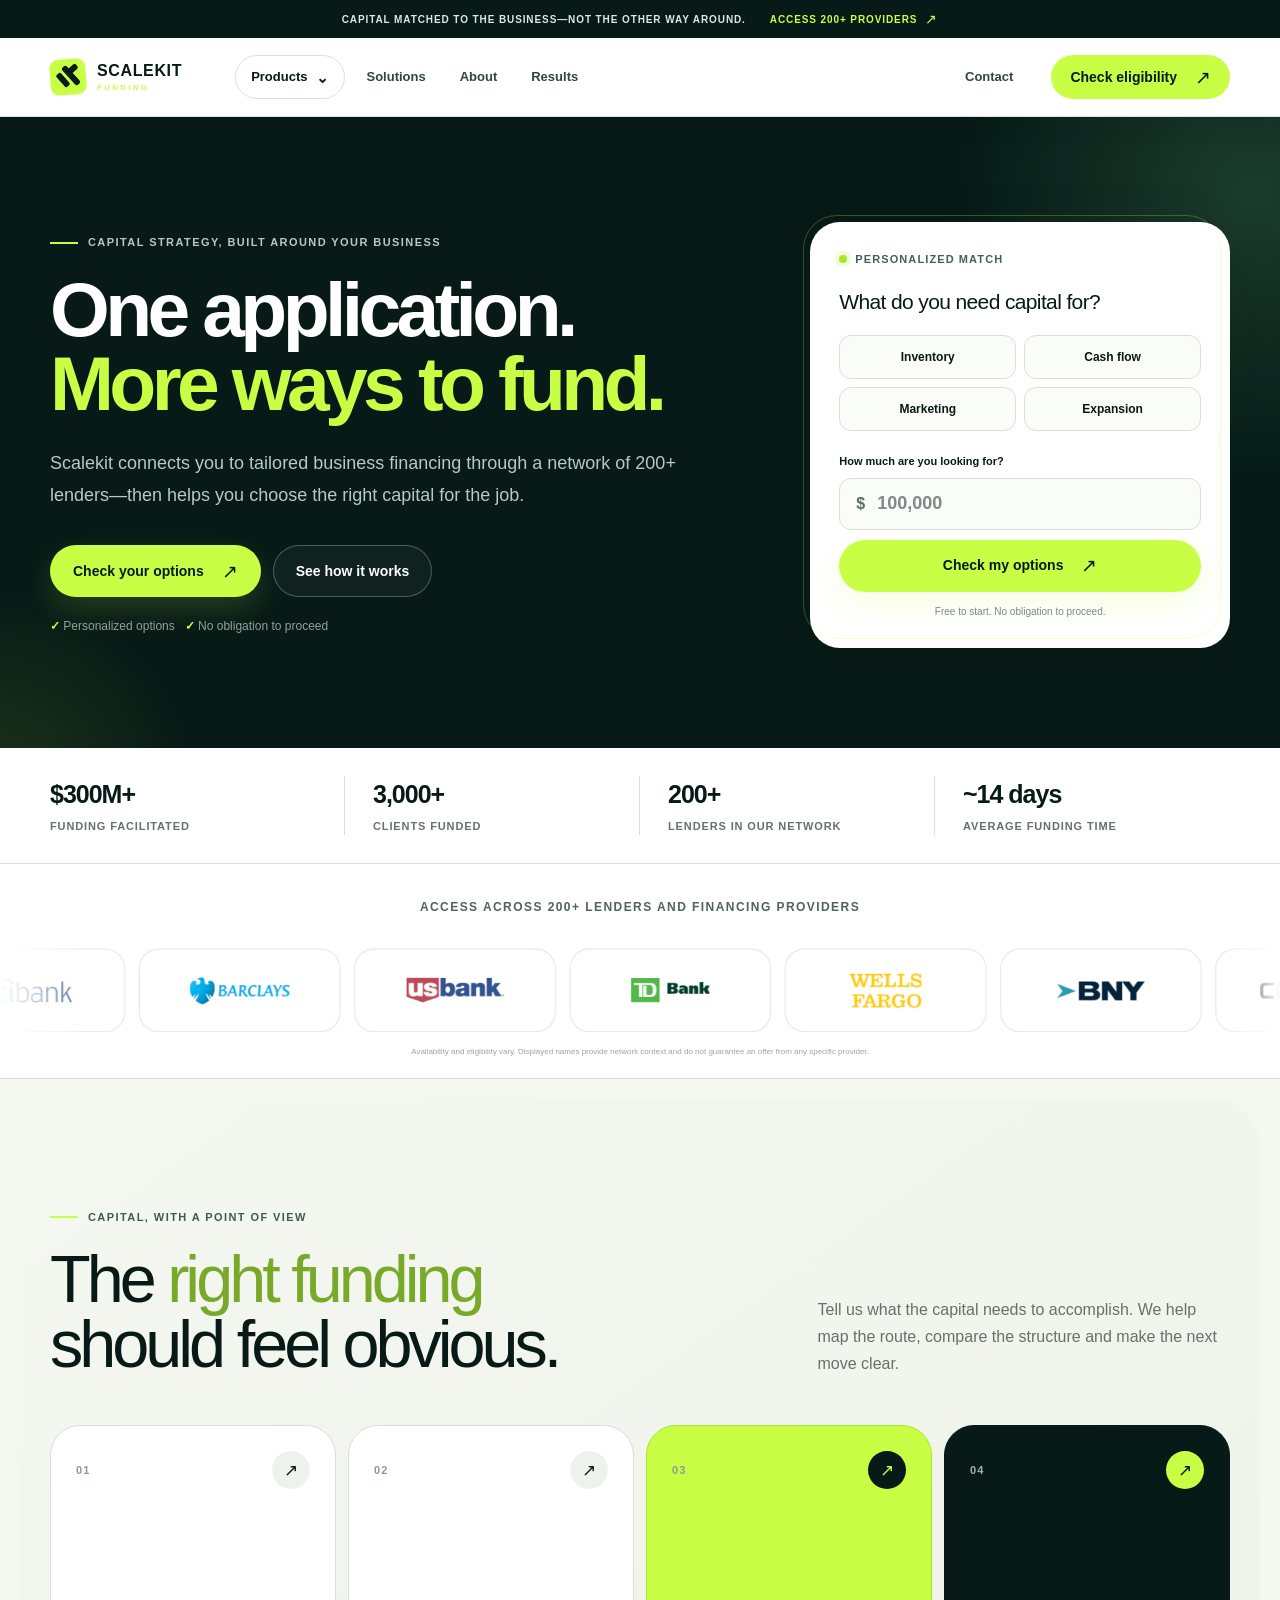
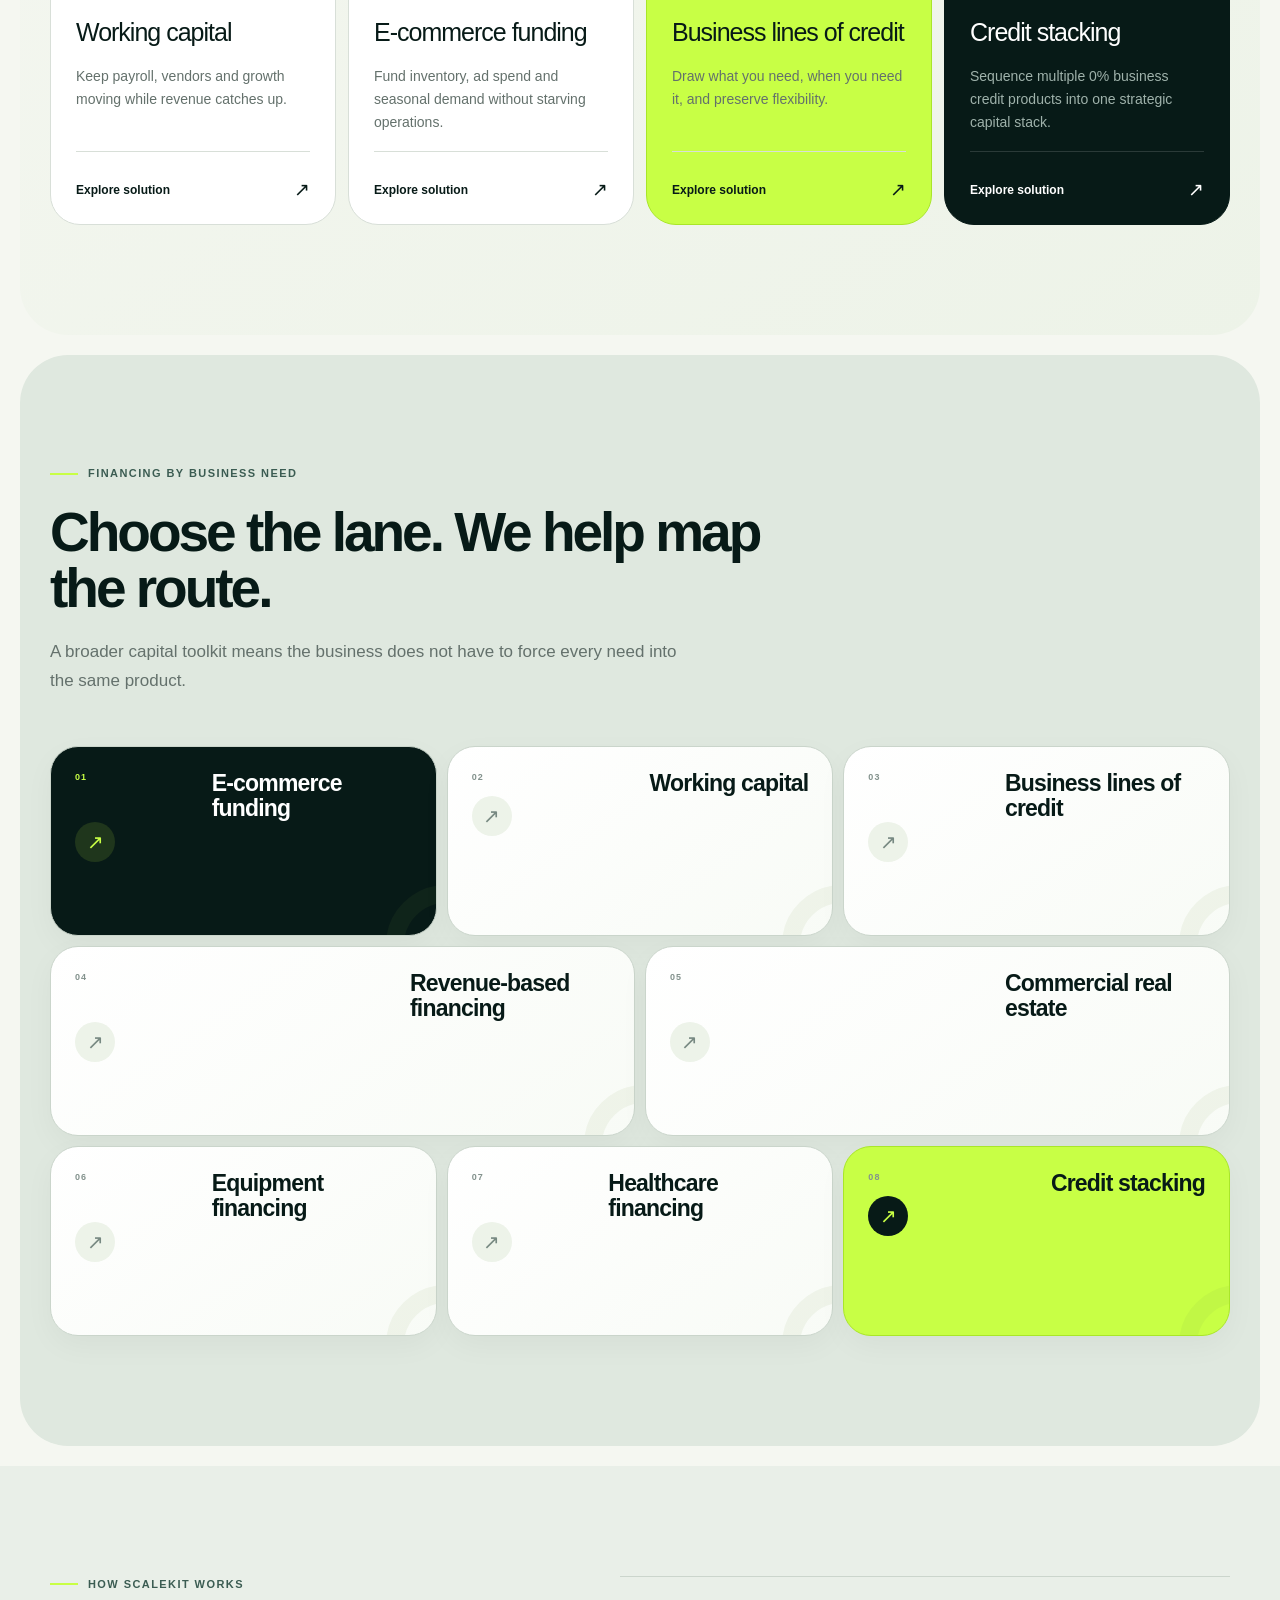
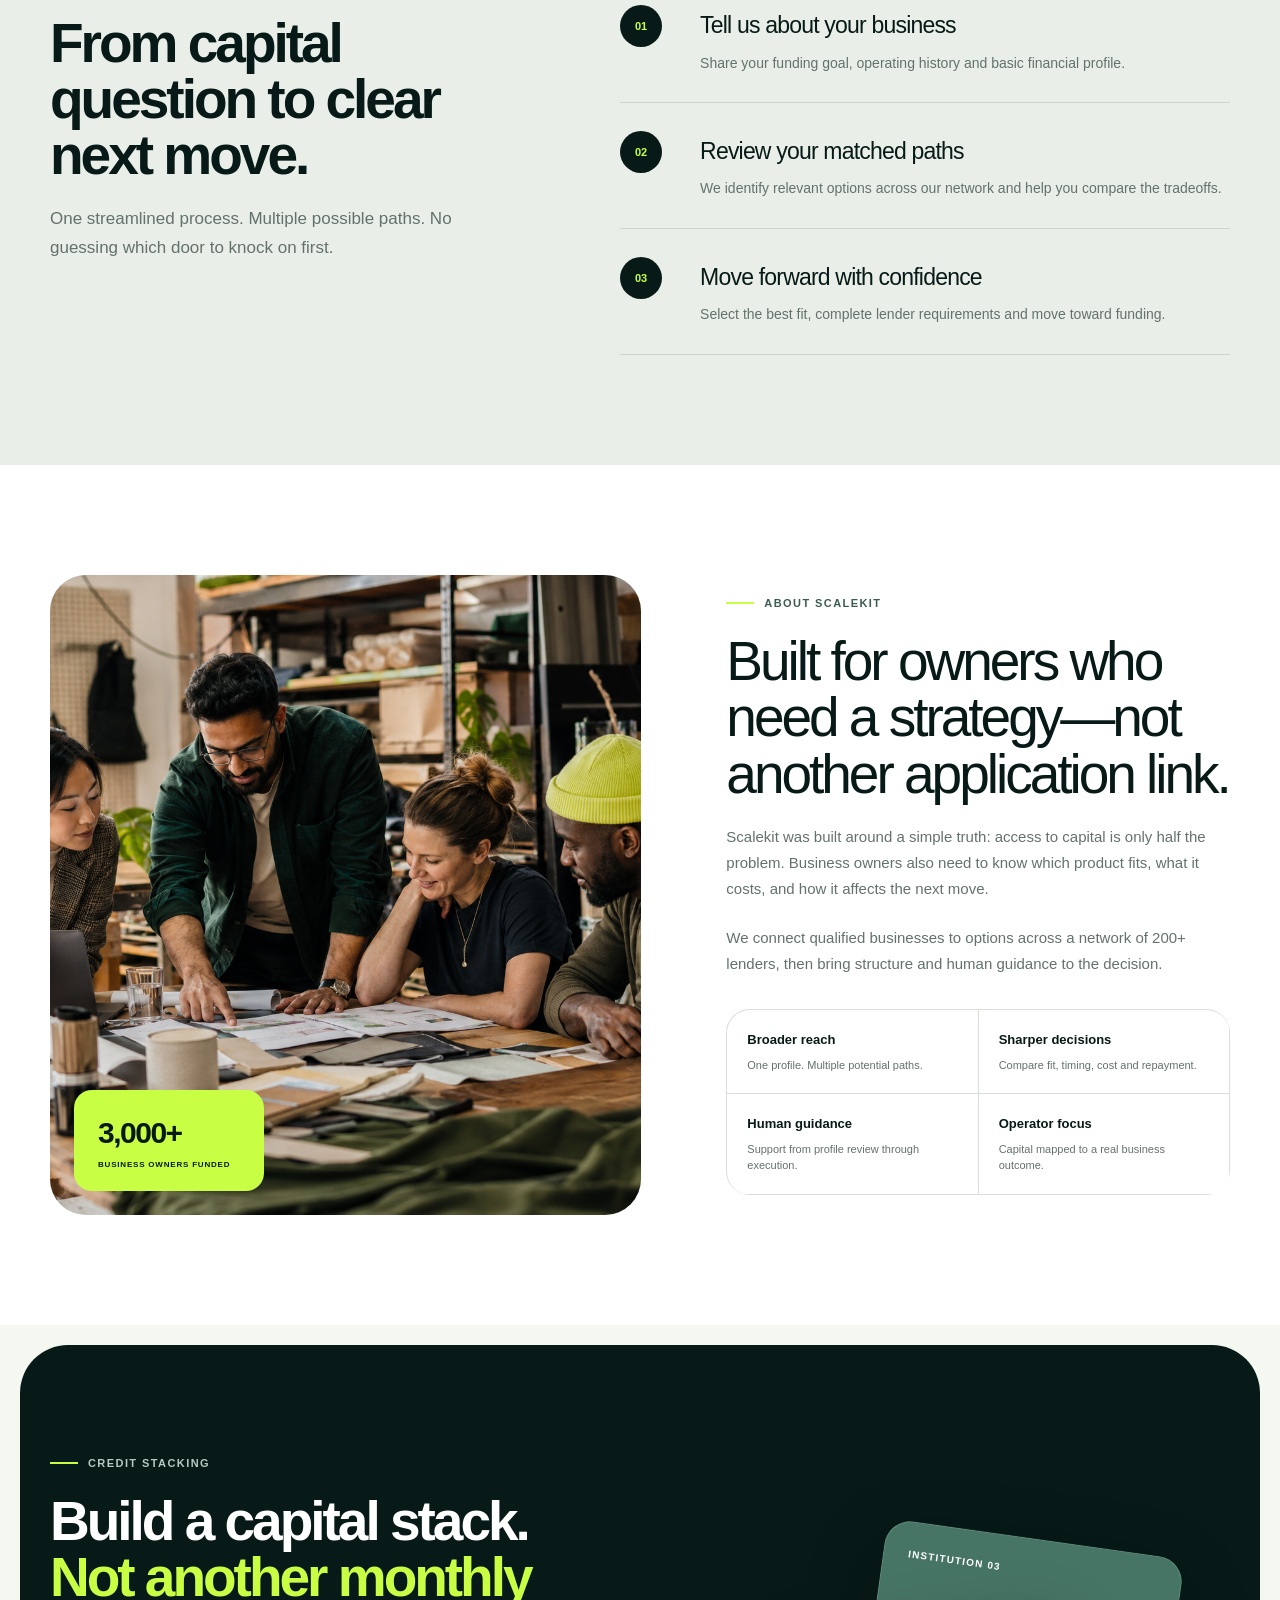
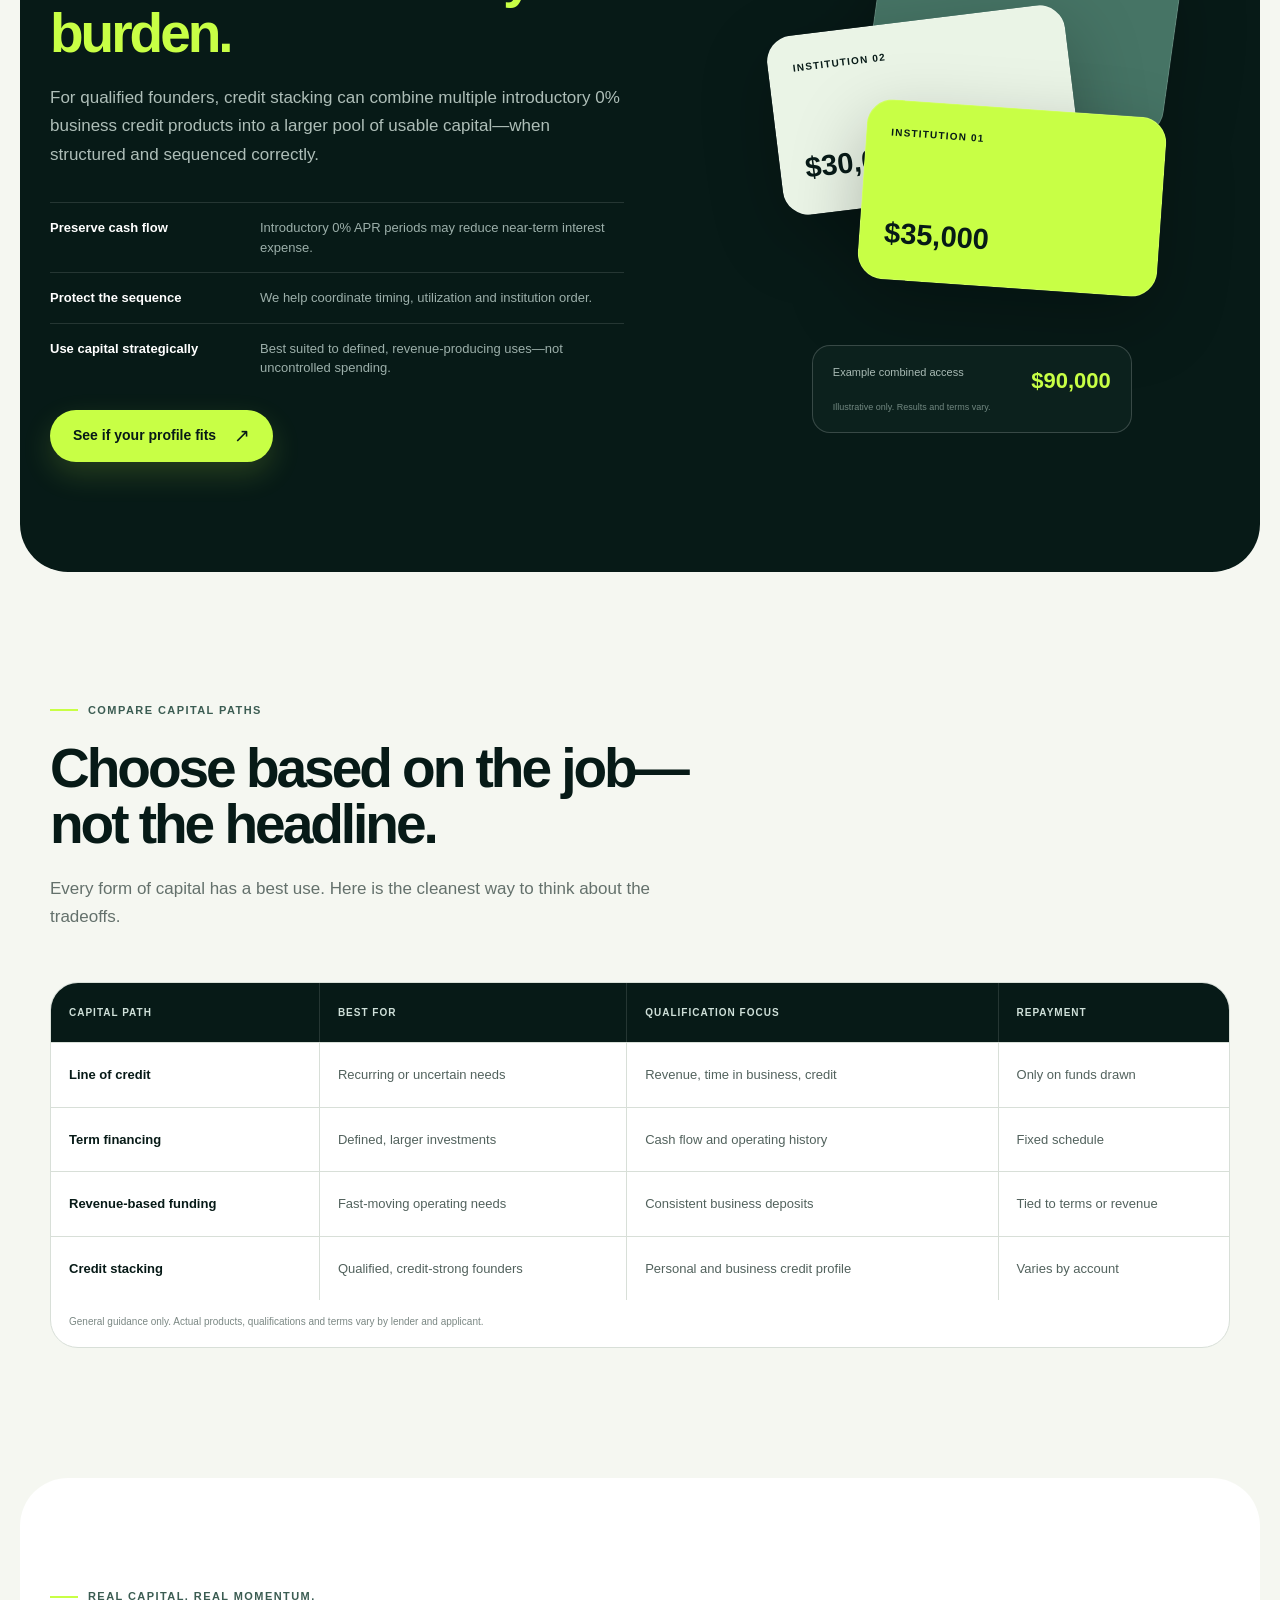
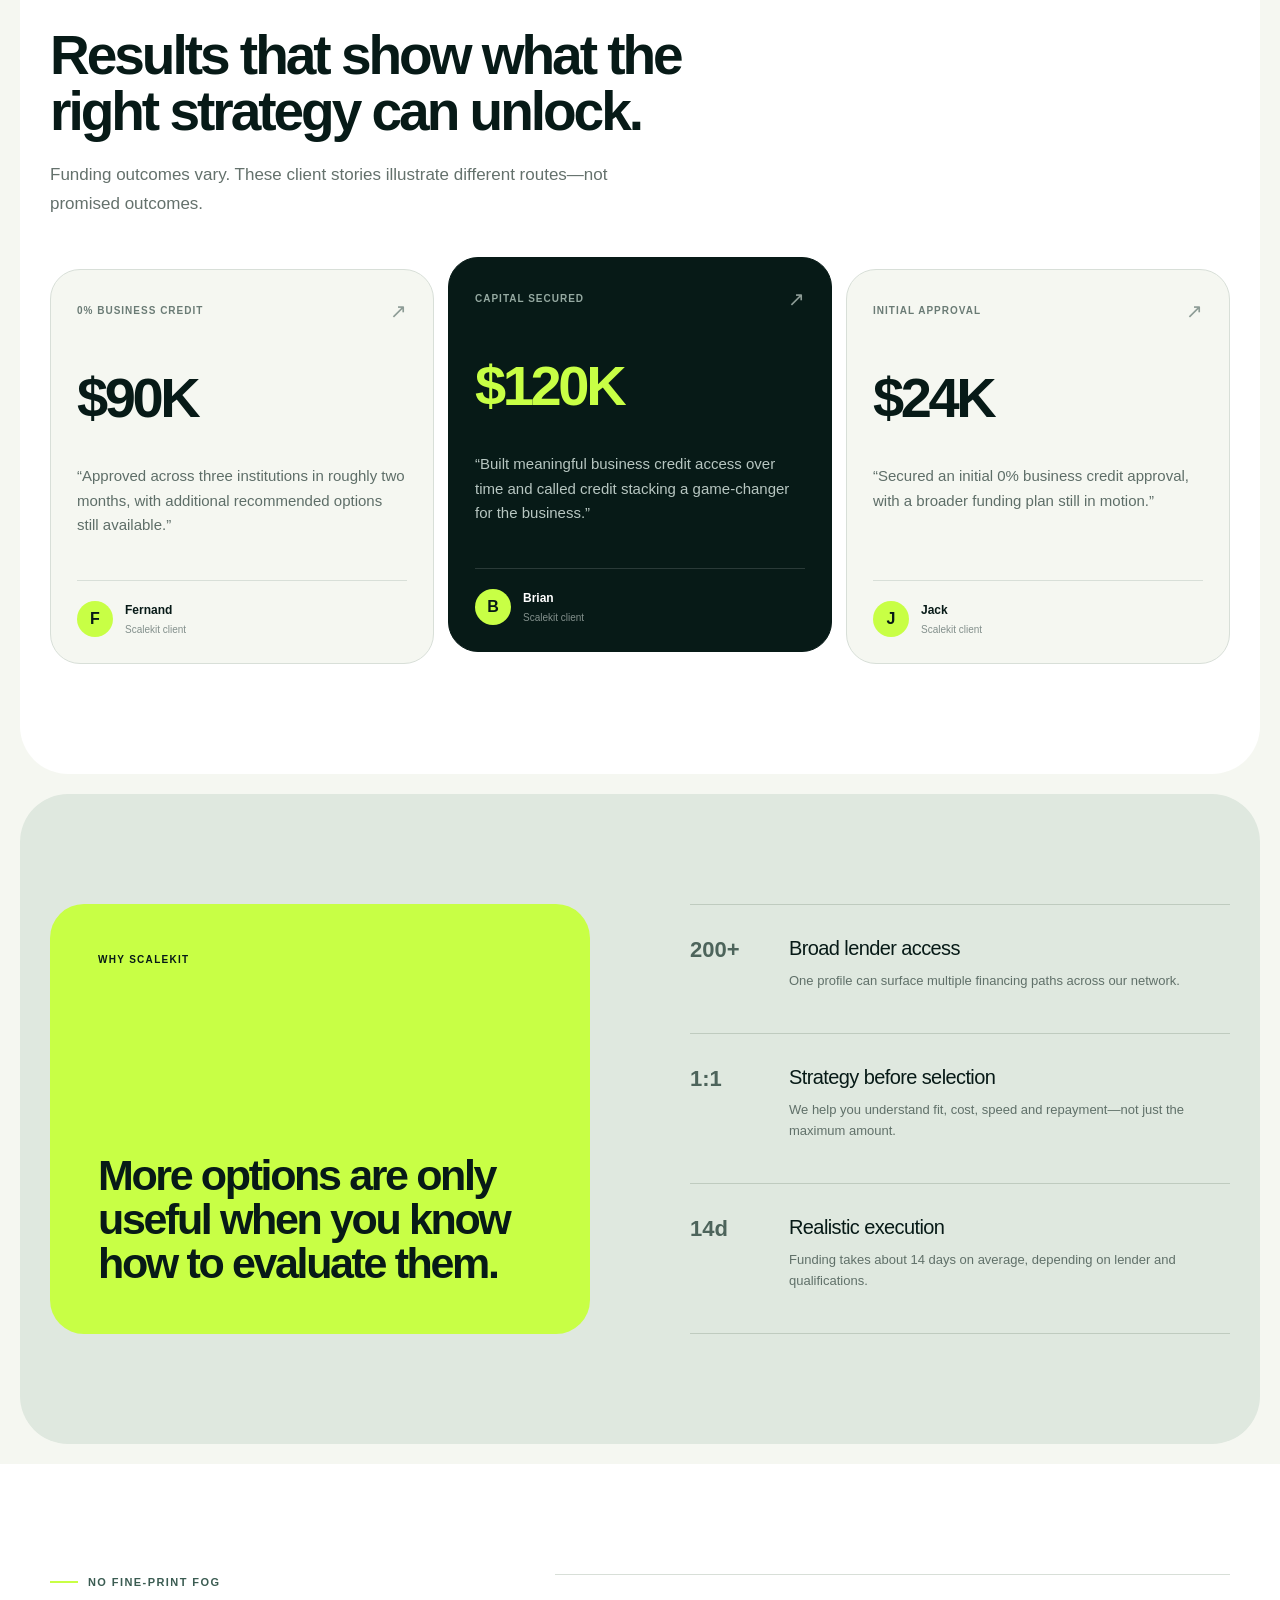
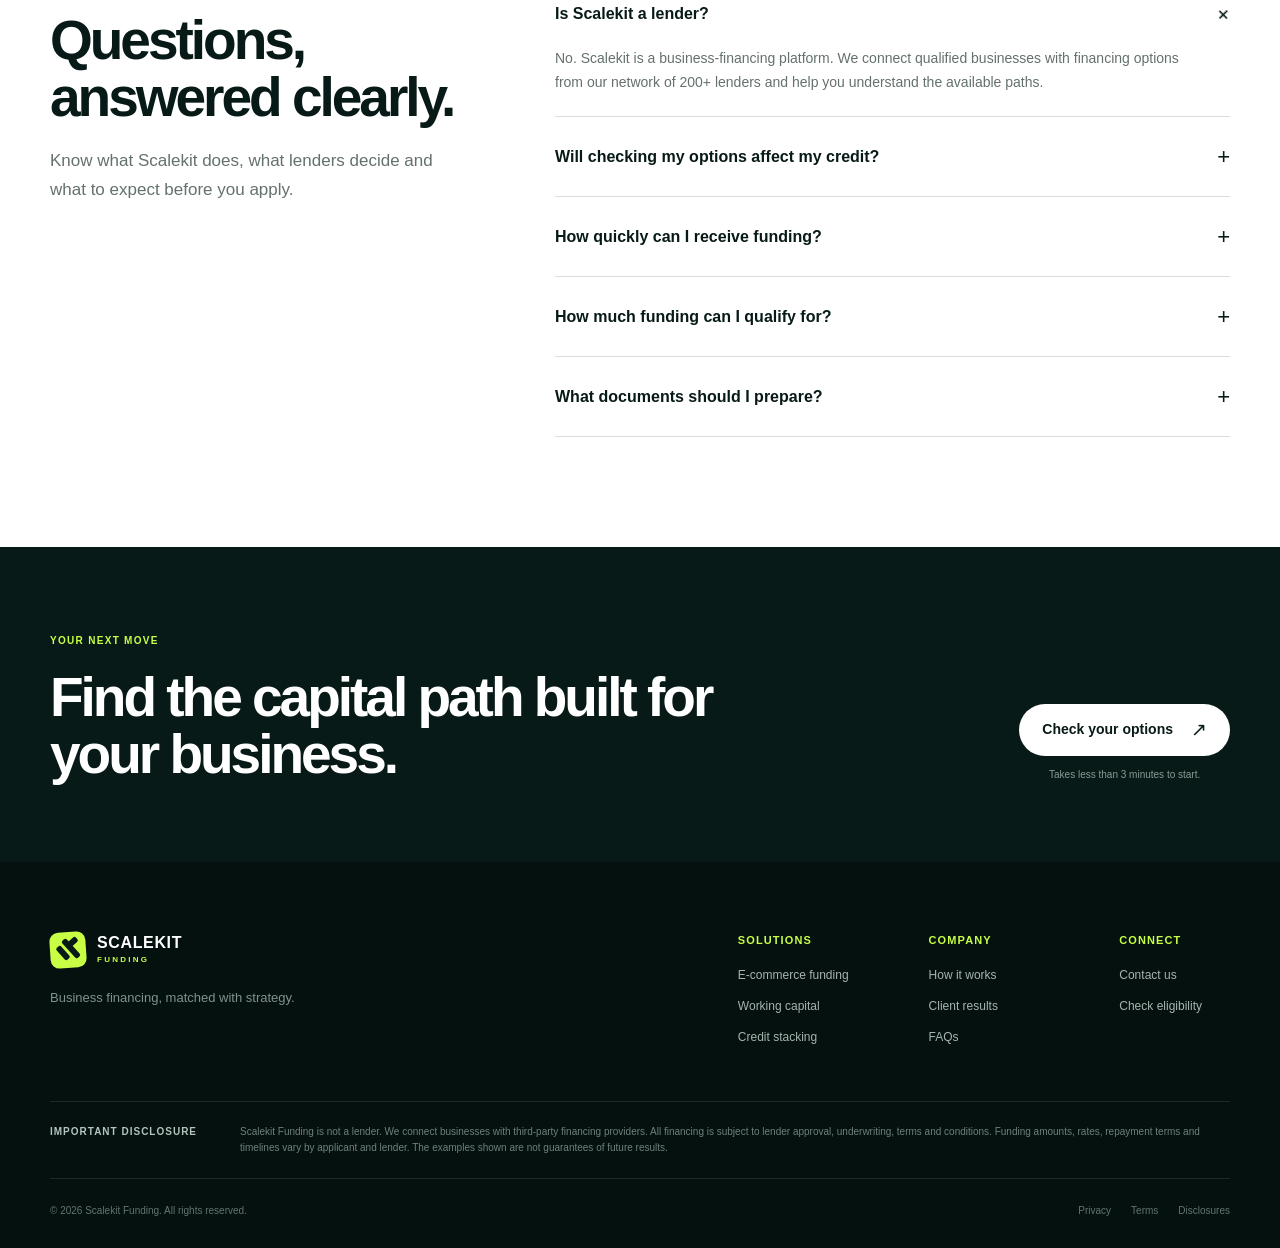
==== index.html @ b8108ee5 "changes" ====
<!DOCTYPE html><html lang="en"><head><meta charSet="utf-8"/><meta name="viewport" content="width=device-width, initial-scale=1"/><link rel="preload" href="home-lifestyle.png" as="image"/><link rel="preload" href="bank-logo-strip.png" as="image"/><link rel="stylesheet" href="assets/index-vUi-g4xI.css"/><title>Scalekit Funding</title><meta name="description" content="Business financing matched with strategy. Explore tailored capital options across Scalekit&#x27;s network of 200+ lenders."/><meta property="og:title" content="Scalekit Funding"/><meta property="og:description" content="Business financing, matched with strategy."/><meta property="og:image" content="https://scalekit-funding-redesign.scalekit-0004.chatgpt.site/og.png"/><meta name="twitter:card" content="summary_large_image"/><meta name="twitter:title" content="Scalekit Funding"/><meta name="twitter:description" content="Business financing, matched with strategy."/><meta name="twitter:image" content="https://scalekit-funding-redesign.scalekit-0004.chatgpt.site/og.png"/><link rel="shortcut icon" href="favicon.svg"/><link rel="icon" href="favicon.svg"/><!-- Static HTML export: no framework runtime required. -->
</head><body><main><div class="topbar"><span>Capital matched to the business—not the other way around.</span><a href="index.html#lender-network">Access 200+ providers <span aria-hidden="true" class="arrow-icon">↗</span></a></div><header class="site-header"><div class="shell nav-inner"><a href="index.html" class="logo" aria-label="Scalekit Funding home"><span class="logo-mark"><i></i><b></b><em></em></span><span class="logo-word">SCALEKIT<small>FUNDING</small></span></a><nav class="desktop-nav" aria-label="Primary navigation"><details class="products-menu"><summary>Products <span aria-hidden="true">⌄</span></summary><div class="mega-menu"><div class="mega-products"><div class="mega-heading"><span>Funding products</span><a href="index.html#solutions">View all solutions <span aria-hidden="true" class="arrow-icon">↗</span></a></div><div class="mega-product-grid"><a href="index.html#eligibility" class="mega-product-link"><span class="mega-product-icon">SB</span><span class="mega-product-copy"><strong>Small Business Loans</strong><small>Flexible capital for established businesses</small></span><span aria-hidden="true" class="arrow-icon">↗</span></a><a href="working-capital/index.html#working-capital-types" class="mega-product-link"><span class="mega-product-icon">SBA</span><span class="mega-product-copy"><strong>SBA Loans</strong><small>Longer-term capital for qualified businesses</small></span><span aria-hidden="true" class="arrow-icon">↗</span></a><a href="working-capital/index.html#compare" class="mega-product-link"><span class="mega-product-icon">LOC</span><span class="mega-product-copy"><strong>Lines of Credit</strong><small>Reusable access for recurring business needs</small></span><span aria-hidden="true" class="arrow-icon">↗</span></a><a href="working-capital/index.html#compare" class="mega-product-link"><span class="mega-product-icon">TL</span><span class="mega-product-copy"><strong>Term Loans</strong><small>Structured financing for defined investments</small></span><span aria-hidden="true" class="arrow-icon">↗</span></a><a href="working-capital/index.html" class="mega-product-link"><span class="mega-product-icon">WC</span><span class="mega-product-copy"><strong>Working Capital Loans</strong><small>Keep payroll, vendors and operations moving</small></span><span aria-hidden="true" class="arrow-icon">↗</span></a><a href="index.html#eligibility" class="mega-product-link"><span class="mega-product-icon">SU</span><span class="mega-product-copy"><strong>Startup Loans</strong><small>Explore capital routes for newer companies</small></span><span aria-hidden="true" class="arrow-icon">↗</span></a><a href="e-commerce-page/index.html" class="mega-product-link"><span class="mega-product-icon">EC</span><span class="mega-product-copy"><strong>E-commerce Loan</strong><small>Fund inventory, marketing and seasonal demand</small></span><span aria-hidden="true" class="arrow-icon">↗</span></a></div><div class="mega-quick-links"><a href="index.html#credit-stacking">Credit stacking</a><a href="working-capital/index.html#compare">Compare capital paths</a><a href="index.html#how-it-works">How Scalekit works</a></div></div><aside class="mega-spotlight"><div class="mega-spotlight-image"><img src="home-lifestyle.png" alt="Business owners reviewing a growth plan"/><span>$300M+ facilitated</span></div><div class="mega-spotlight-copy"><span>Scalekit capital strategy</span><h3>Start with fit, not forms.</h3><p>Tell us what the capital needs to accomplish. We help map the route across our network.</p><a href="index.html#eligibility">Check your options <span aria-hidden="true" class="arrow-icon">↗</span></a></div></aside></div></details><a href="index.html#solutions">Solutions</a><a href="index.html#about">About</a><a href="index.html#results">Results</a></nav><a class="header-contact" href="mailto:funding@scalekitfinancing.com">Contact</a><a class="button button-nav" href="index.html#eligibility">Check eligibility <span aria-hidden="true" class="arrow-icon">↗</span></a><details class="mobile-menu"><summary aria-label="Open navigation"><span></span><span></span></summary><nav><strong>Products</strong><a href="index.html#eligibility">Small Business Loans</a><a href="working-capital/index.html#working-capital-types">SBA Loans</a><a href="working-capital/index.html#compare">Lines of Credit</a><a href="working-capital/index.html#compare">Term Loans</a><a href="working-capital/index.html">Working Capital Loans</a><a href="index.html#eligibility">Startup Loans</a><a href="e-commerce-page/index.html">E-commerce Loan</a><span class="mobile-nav-divider"></span><a href="index.html#about">About</a><a href="index.html#results">Results</a><a href="index.html#credit-stacking">Credit stacking</a><a class="button button-primary" href="index.html#eligibility">Check eligibility</a></nav></details></div></header><section class="hero home-hero"><div class="ambient ambient-one"></div><div class="ambient ambient-two"></div><div class="shell hero-grid"><div class="hero-copy"><div class="eyebrow"><span></span> Capital strategy, built around your business</div><h1>One application.<br/><em>More ways to fund.</em></h1><p class="hero-lede">Scalekit connects you to tailored business financing through a network of 200+ lenders—then helps you choose the right capital for the job.</p><div class="hero-actions"><a class="button button-primary" href="#eligibility">Check your options <span aria-hidden="true" class="arrow-icon">↗</span></a><a class="button button-quiet" href="#how-it-works">See how it works</a></div><p class="micro-proof"><span class="check">✓</span> Personalized options   <span class="check">✓</span> No obligation to proceed</p></div><div class="qual-card "><div class="qual-top"><span class="status-dot"></span> Personalized match</div><h2>What do you need capital for?</h2><div class="purpose-grid"><button>Inventory</button><button>Cash flow</button><button>Marketing</button><button>Expansion</button></div><label for="amount">How much are you looking for?</label><div class="amount-input"><span>$</span><input id="amount" inputMode="numeric" placeholder="100,000" aria-label="Requested funding amount"/></div><a class="button button-primary button-full" href="mailto:funding@scalekitfinancing.com?subject=Funding%20eligibility">Check my options <span aria-hidden="true" class="arrow-icon">↗</span></a><p>Free to start. No obligation to proceed.</p></div></div></section><section class="proof-strip"><div class="shell proof-grid"><div><strong>$300M+</strong><span>Funding facilitated</span></div><div><strong>3,000+</strong><span>Clients funded</span></div><div><strong>200+</strong><span>Lenders in our network</span></div><div><strong>~14 days</strong><span>Average funding time</span></div></div></section><section class="lender-marquee" id="lender-network" aria-label="Lender network"><p>Access across 200+ lenders and financing providers</p><div class="bank-logo-viewport"><div class="bank-logo-track"><img src="bank-logo-strip.png" alt="Barclays, U.S. Bank, TD Bank, Wells Fargo, BNY, Chase and Citi"/><img src="bank-logo-strip.png" alt="" aria-hidden="true"/></div></div><small>Availability and eligibility vary. Displayed names provide network context and do not guarantee an offer from any specific provider.</small></section><section class="section funding-paths-section" id="solutions"><div class="shell"><div class="funding-paths-head"><div><div class="eyebrow"><span></span>Capital, with a point of view</div><h2>The <em>right funding</em><br/>should feel obvious.</h2></div><p>Tell us what the capital needs to accomplish. We help map the route, compare the structure and make the next move clear.</p></div><div class="solution-grid"><a href="working-capital/index.html" class="solution-card solution-card-1"><div class="solution-card-top"><div class="solution-number">01</div><i>↗</i></div><div class="solution-card-copy"><h3>Working capital</h3><p>Keep payroll, vendors and growth moving while revenue catches up.</p></div><span class="text-link">Explore solution <span aria-hidden="true" class="arrow-icon">↗</span></span></a><a href="e-commerce-page/index.html" class="solution-card solution-card-2"><div class="solution-card-top"><div class="solution-number">02</div><i>↗</i></div><div class="solution-card-copy"><h3>E-commerce funding</h3><p>Fund inventory, ad spend and seasonal demand without starving operations.</p></div><span class="text-link">Explore solution <span aria-hidden="true" class="arrow-icon">↗</span></span></a><a href="working-capital/index.html#compare" class="solution-card solution-card-3"><div class="solution-card-top"><div class="solution-number">03</div><i>↗</i></div><div class="solution-card-copy"><h3>Business lines of credit</h3><p>Draw what you need, when you need it, and preserve flexibility.</p></div><span class="text-link">Explore solution <span aria-hidden="true" class="arrow-icon">↗</span></span></a><a href="#credit-stacking" class="solution-card solution-card-4"><div class="solution-card-top"><div class="solution-number">04</div><i>↗</i></div><div class="solution-card-copy"><h3>Credit stacking</h3><p>Sequence multiple 0% business credit products into one strategic capital stack.</p></div><span class="text-link">Explore solution <span aria-hidden="true" class="arrow-icon">↗</span></span></a></div></div></section><section class="section category-section"><div class="shell"><div class="section-head"><div class="eyebrow"><span></span>Financing by business need</div><h2>Choose the lane. We help map the route.</h2><p>A broader capital toolkit means the business does not have to force every need into the same product.</p></div><div class="category-grid"><a href="e-commerce-page/index.html"><span>01</span><b>E-commerce funding</b><i>↗</i></a><a href="working-capital/index.html"><span>02</span><b>Working capital</b><i>↗</i></a><a href="working-capital/index.html#compare"><span>03</span><b>Business lines of credit</b><i>↗</i></a><a href="working-capital/index.html#compare"><span>04</span><b>Revenue-based financing</b><i>↗</i></a><a href="#eligibility"><span>05</span><b>Commercial real estate</b><i>↗</i></a><a href="#eligibility"><span>06</span><b>Equipment financing</b><i>↗</i></a><a href="#eligibility"><span>07</span><b>Healthcare financing</b><i>↗</i></a><a href="#credit-stacking"><span>08</span><b>Credit stacking</b><i>↗</i></a></div></div></section><section class="section how-section" id="how-it-works"><div class="shell split-heading"><div class="section-head"><div class="eyebrow"><span></span>How Scalekit works</div><h2>From capital question to clear next move.</h2><p>One streamlined process. Multiple possible paths. No guessing which door to knock on first.</p></div><div class="process-list"><article><span>01</span><div><h3>Tell us about your business</h3><p>Share your funding goal, operating history and basic financial profile.</p></div></article><article><span>02</span><div><h3>Review your matched paths</h3><p>We identify relevant options across our network and help you compare the tradeoffs.</p></div></article><article><span>03</span><div><h3>Move forward with confidence</h3><p>Select the best fit, complete lender requirements and move toward funding.</p></div></article></div></div></section><section class="section about-section" id="about"><div class="shell about-grid"><div class="about-photo"><img src="home-lifestyle.png" alt="Business owners reviewing a growth plan together"/><div class="about-stat"><strong>3,000+</strong><span>business owners funded</span></div></div><div class="about-copy"><div class="eyebrow"><span></span>About Scalekit</div><h2>Built for owners who need a strategy—not another application link.</h2><p>Scalekit was built around a simple truth: access to capital is only half the problem. Business owners also need to know which product fits, what it costs, and how it affects the next move.</p><p>We connect qualified businesses to options across a network of 200+ lenders, then bring structure and human guidance to the decision.</p><div class="benefit-mini-grid"><article><strong>Broader reach</strong><span>One profile. Multiple potential paths.</span></article><article><strong>Sharper decisions</strong><span>Compare fit, timing, cost and repayment.</span></article><article><strong>Human guidance</strong><span>Support from profile review through execution.</span></article><article><strong>Operator focus</strong><span>Capital mapped to a real business outcome.</span></article></div></div></div></section><section class="section stacking-section" id="credit-stacking"><div class="shell stacking-grid"><div><div class="eyebrow eyebrow-dark"><span></span> Credit stacking</div><h2>Build a capital stack.<br/><em>Not another monthly burden.</em></h2><p class="section-lede">For qualified founders, credit stacking can combine multiple introductory 0% business credit products into a larger pool of usable capital—when structured and sequenced correctly.</p><div class="stack-benefits"><div><strong>Preserve cash flow</strong><span>Introductory 0% APR periods may reduce near-term interest expense.</span></div><div><strong>Protect the sequence</strong><span>We help coordinate timing, utilization and institution order.</span></div><div><strong>Use capital strategically</strong><span>Best suited to defined, revenue-producing uses—not uncontrolled spending.</span></div></div><a class="button button-primary" href="#eligibility">See if your profile fits <span aria-hidden="true" class="arrow-icon">↗</span></a></div><div class="stack-visual" aria-label="Example capital stack"><div class="stack-card stack-card-3"><span>Institution 03</span><strong>$25,000</strong></div><div class="stack-card stack-card-2"><span>Institution 02</span><strong>$30,000</strong></div><div class="stack-card stack-card-1"><span>Institution 01</span><strong>$35,000</strong></div><div class="stack-total"><span>Example combined access</span><strong>$90,000</strong><small>Illustrative only. Results and terms vary.</small></div></div></div></section><section class="section section-light" id="compare"><div class="shell"><div class="section-head"><div class="eyebrow"><span></span>Compare capital paths</div><h2>Choose based on the job—not the headline.</h2><p>Every form of capital has a best use. Here is the cleanest way to think about the tradeoffs.</p></div><div class="comparison-wrap" id="compare"><div class="comparison-table"><div class="comparison-row comparison-header"><div>Capital path</div><div>Best for</div><div>Qualification focus</div><div>Repayment</div></div><div class="comparison-row"><div><strong>Line of credit</strong></div><div>Recurring or uncertain needs</div><div>Revenue, time in business, credit</div><div>Only on funds drawn</div></div><div class="comparison-row"><div><strong>Term financing</strong></div><div>Defined, larger investments</div><div>Cash flow and operating history</div><div>Fixed schedule</div></div><div class="comparison-row"><div><strong>Revenue-based funding</strong></div><div>Fast-moving operating needs</div><div>Consistent business deposits</div><div>Tied to terms or revenue</div></div><div class="comparison-row"><div><strong>Credit stacking</strong></div><div>Qualified, credit-strong founders</div><div>Personal and business credit profile</div><div>Varies by account</div></div></div><p class="table-note">General guidance only. Actual products, qualifications and terms vary by lender and applicant.</p></div></div></section><section class="section results-section" id="results"><div class="shell"><div class="section-head"><div class="eyebrow"><span></span>Real capital. Real momentum.</div><h2>Results that show what the right strategy can unlock.</h2><p>Funding outcomes vary. These client stories illustrate different routes—not promised outcomes.</p></div><div class="results-grid"><article class="result-card "><div class="result-top"><span>0% business credit</span><i>↗</i></div><strong class="result-amount">$90K</strong><blockquote>“<!-- -->Approved across three institutions in roughly two months, with additional recommended options still available.<!-- -->”</blockquote><div class="result-person"><span>F</span><div><strong>Fernand</strong><small>Scalekit client</small></div></div></article><article class="result-card result-featured"><div class="result-top"><span>Capital secured</span><i>↗</i></div><strong class="result-amount">$120K</strong><blockquote>“<!-- -->Built meaningful business credit access over time and called credit stacking a game-changer for the business.<!-- -->”</blockquote><div class="result-person"><span>B</span><div><strong>Brian</strong><small>Scalekit client</small></div></div></article><article class="result-card "><div class="result-top"><span>Initial approval</span><i>↗</i></div><strong class="result-amount">$24K</strong><blockquote>“<!-- -->Secured an initial 0% business credit approval, with a broader funding plan still in motion.<!-- -->”</blockquote><div class="result-person"><span>J</span><div><strong>Jack</strong><small>Scalekit client</small></div></div></article></div></div></section><section class="section clarity-section"><div class="shell clarity-grid"><div class="clarity-panel"><span class="kicker">Why Scalekit</span><h2>More options are only useful when you know how to evaluate them.</h2></div><div class="clarity-points"><article><span>200+</span><div><h3>Broad lender access</h3><p>One profile can surface multiple financing paths across our network.</p></div></article><article><span>1:1</span><div><h3>Strategy before selection</h3><p>We help you understand fit, cost, speed and repayment—not just the maximum amount.</p></div></article><article><span>14d</span><div><h3>Realistic execution</h3><p>Funding takes about 14 days on average, depending on lender and qualifications.</p></div></article></div></div></section><section class="section faq-section" id="faq"><div class="shell faq-grid"><div class="section-head"><div class="eyebrow"><span></span>No fine-print fog</div><h2>Questions, answered clearly.</h2><p>Know what Scalekit does, what lenders decide and what to expect before you apply.</p></div><div class="faqs"><details open=""><summary>Is Scalekit a lender?<span>+</span></summary><p>No. Scalekit is a business-financing platform. We connect qualified businesses with financing options from our network of 200+ lenders and help you understand the available paths.</p></details><details><summary>Will checking my options affect my credit?<span>+</span></summary><p>The initial eligibility review is designed to identify possible options. Some lender processes may include a hard credit inquiry before final approval. You will be informed before that occurs.</p></details><details><summary>How quickly can I receive funding?<span>+</span></summary><p>Funding takes approximately 14 days on average. The actual timeline depends on the financing product, lender, documentation and applicant qualifications.</p></details><details><summary>How much funding can I qualify for?<span>+</span></summary><p>Available amounts vary based on business revenue, time in business, credit profile, cash flow, industry and the specific financing product.</p></details><details><summary>What documents should I prepare?<span>+</span></summary><p>Most applicants should be ready with recent business bank statements, identification, entity documents and basic revenue information. Additional documents may be required by the lender.</p></details></div></div></section><section class="final-cta" id="eligibility"><div class="shell final-cta-inner"><div><span class="kicker kicker-lime">Your next move</span><h2>Find the capital path built for your business.</h2></div><div class="final-action"><a class="button button-light" href="mailto:funding@scalekitfinancing.com?subject=Check%20my%20funding%20options">Check your options <span aria-hidden="true" class="arrow-icon">↗</span></a><small>Takes less than 3 minutes to start.</small></div></div></section><footer class="footer"><div class="shell"><div class="footer-top"><div><a href="index.html" class="logo" aria-label="Scalekit Funding home"><span class="logo-mark"><i></i><b></b><em></em></span><span class="logo-word">SCALEKIT<small>FUNDING</small></span></a><p>Business financing, matched with strategy.</p></div><div class="footer-links"><div><strong>Solutions</strong><a href="e-commerce-page/index.html">E-commerce funding</a><a href="working-capital/index.html">Working capital</a><a href="index.html#credit-stacking">Credit stacking</a></div><div><strong>Company</strong><a href="index.html#how-it-works">How it works</a><a href="index.html#results">Client results</a><a href="index.html#faq">FAQs</a></div><div><strong>Connect</strong><a href="mailto:funding@scalekitfinancing.com">Contact us</a><a href="index.html#eligibility">Check eligibility</a></div></div></div><div class="disclosure"><strong>Important disclosure</strong><p>Scalekit Funding is not a lender. We connect businesses with third-party financing providers. All financing is subject to lender approval, underwriting, terms and conditions. Funding amounts, rates, repayment terms and timelines vary by applicant and lender. The examples shown are not guarantees of future results.</p></div><div class="footer-bottom"><span>© 2026 Scalekit Funding. All rights reserved.</span><div><a href="#">Privacy</a><a href="#">Terms</a><a href="#">Disclosures</a></div></div></div></footer></main></body></html>
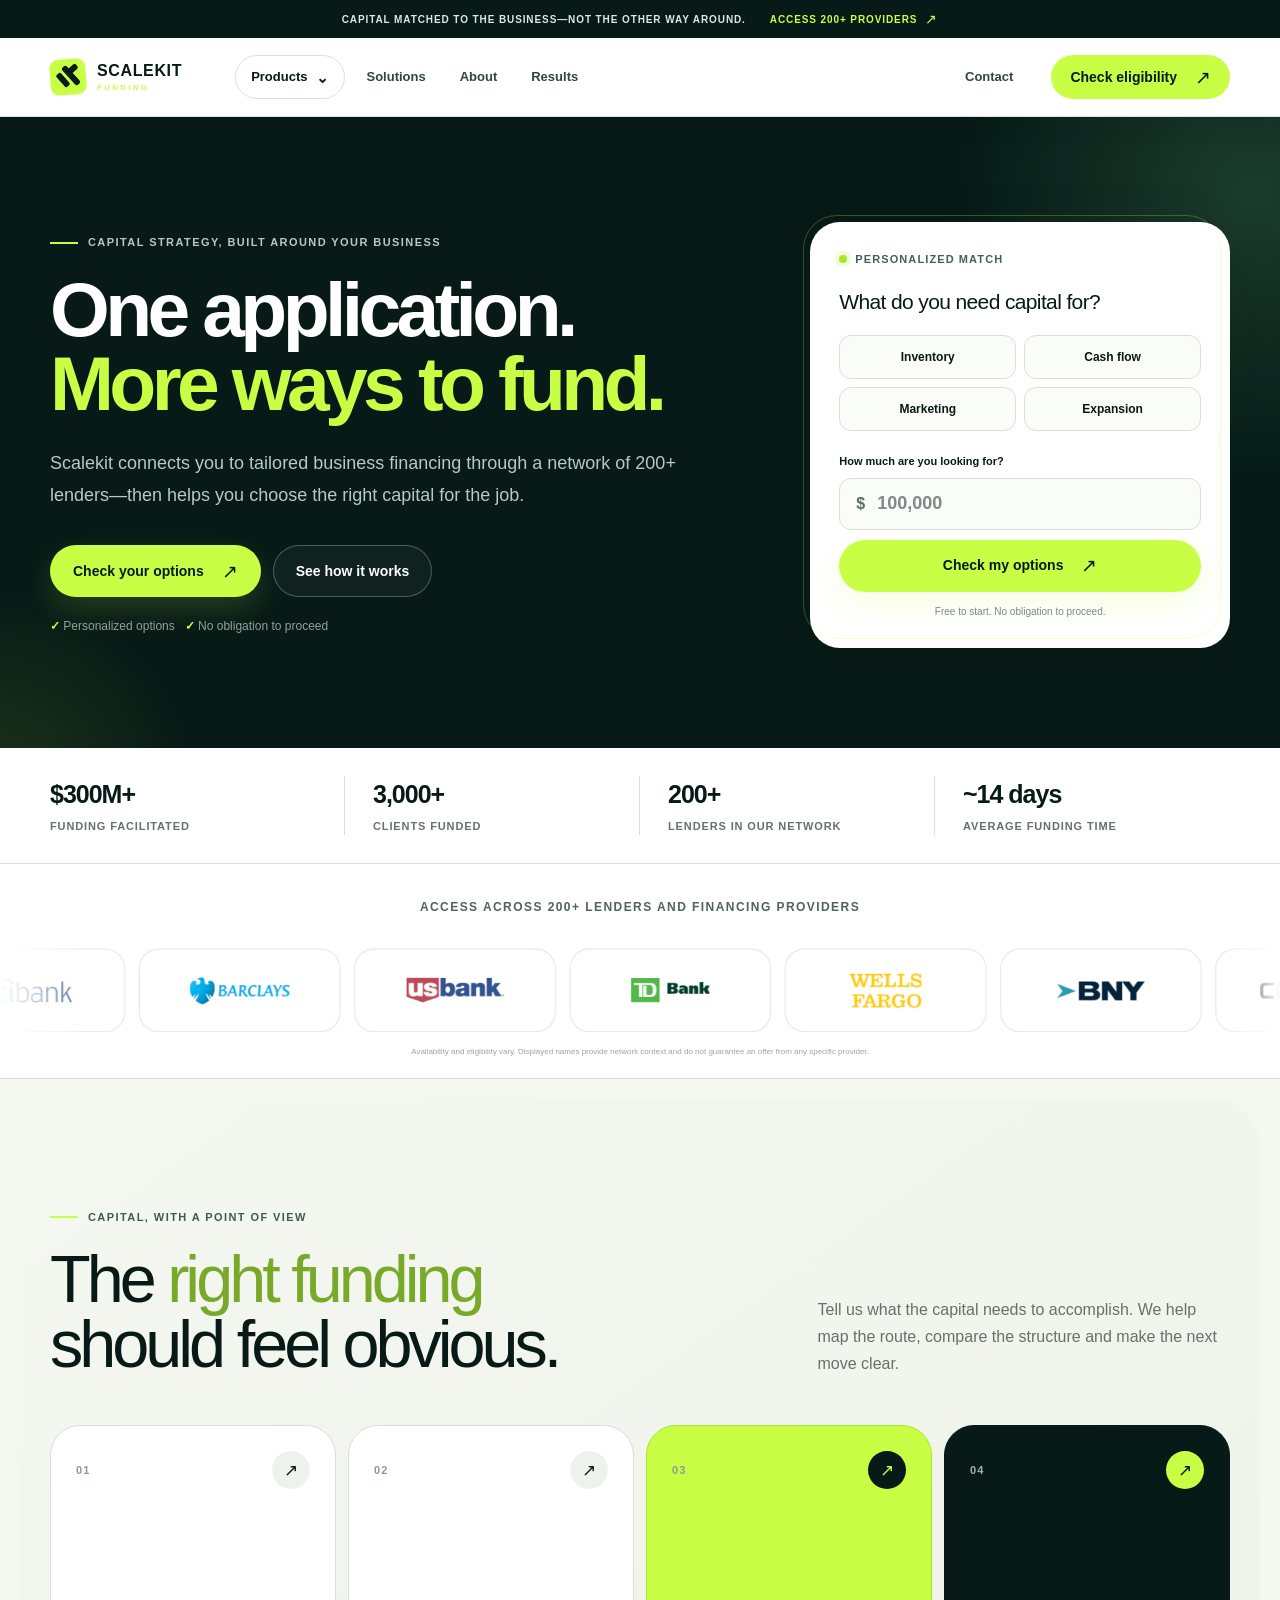
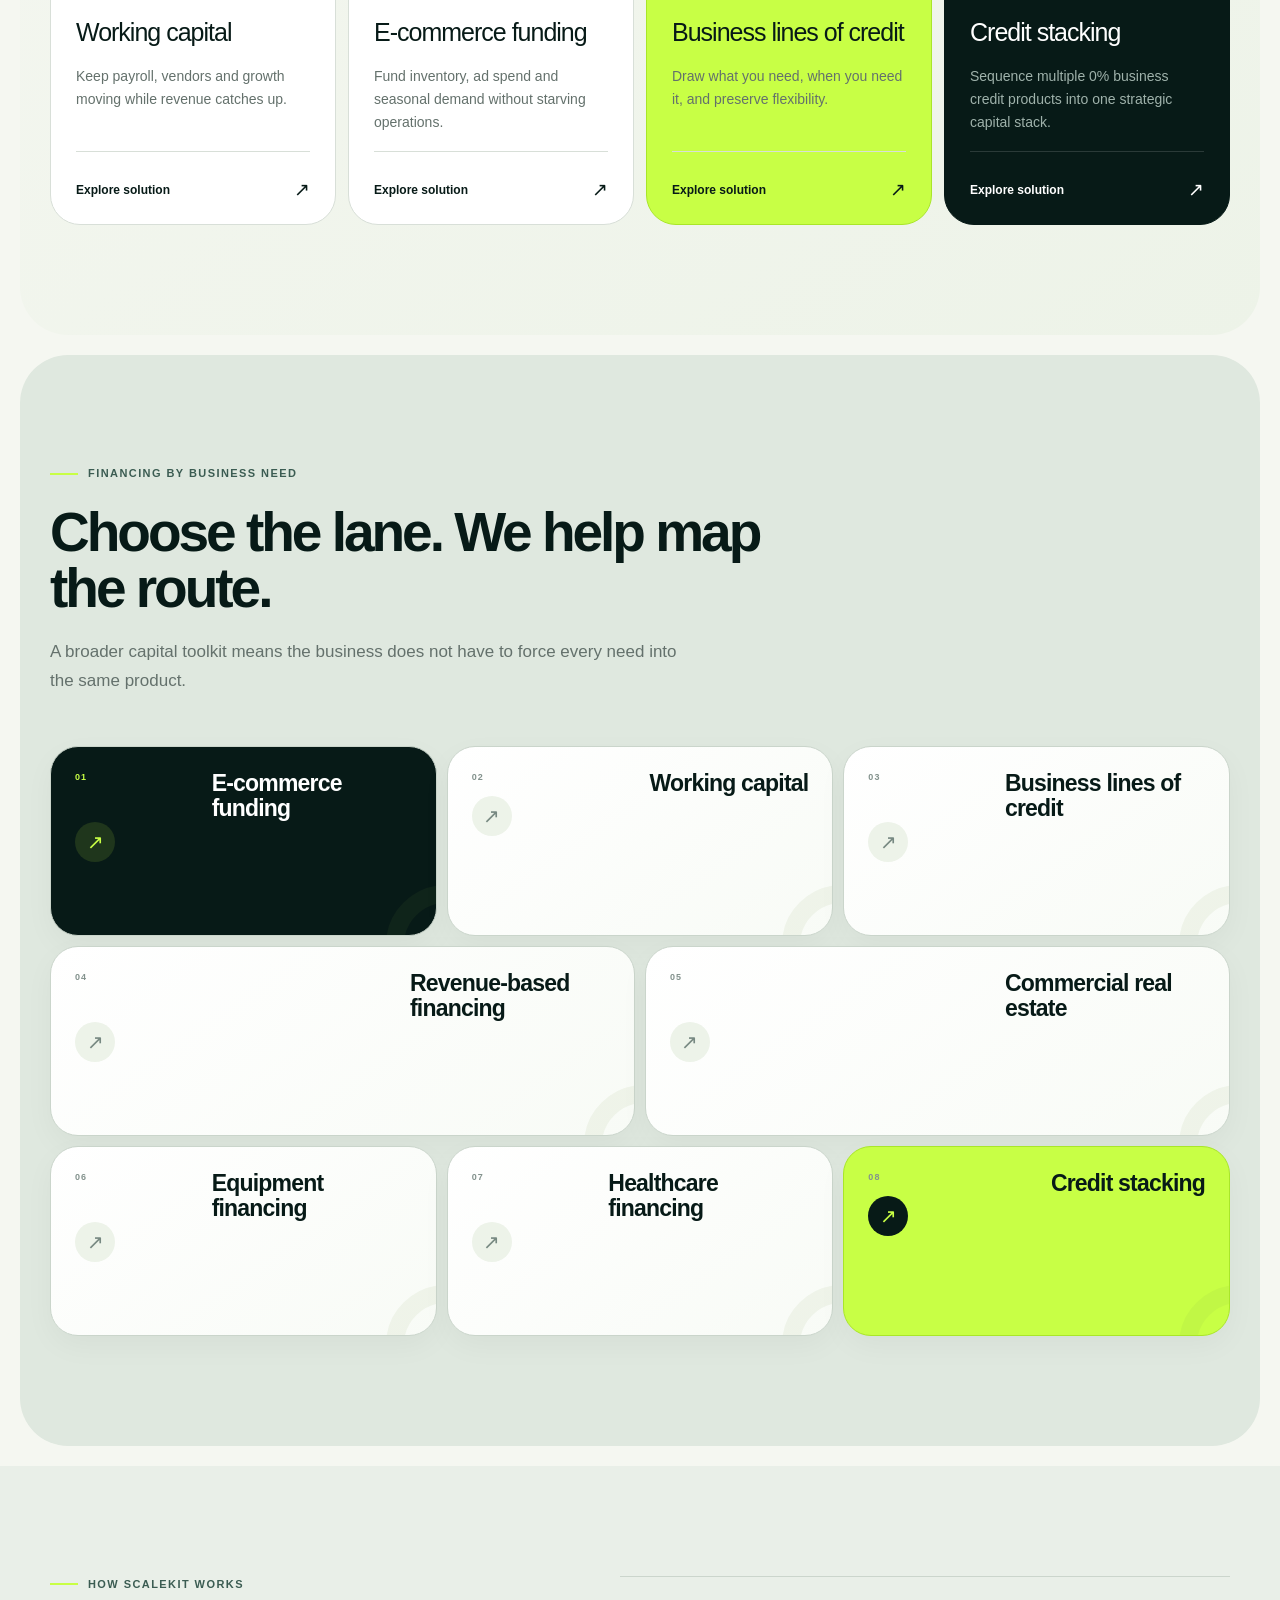
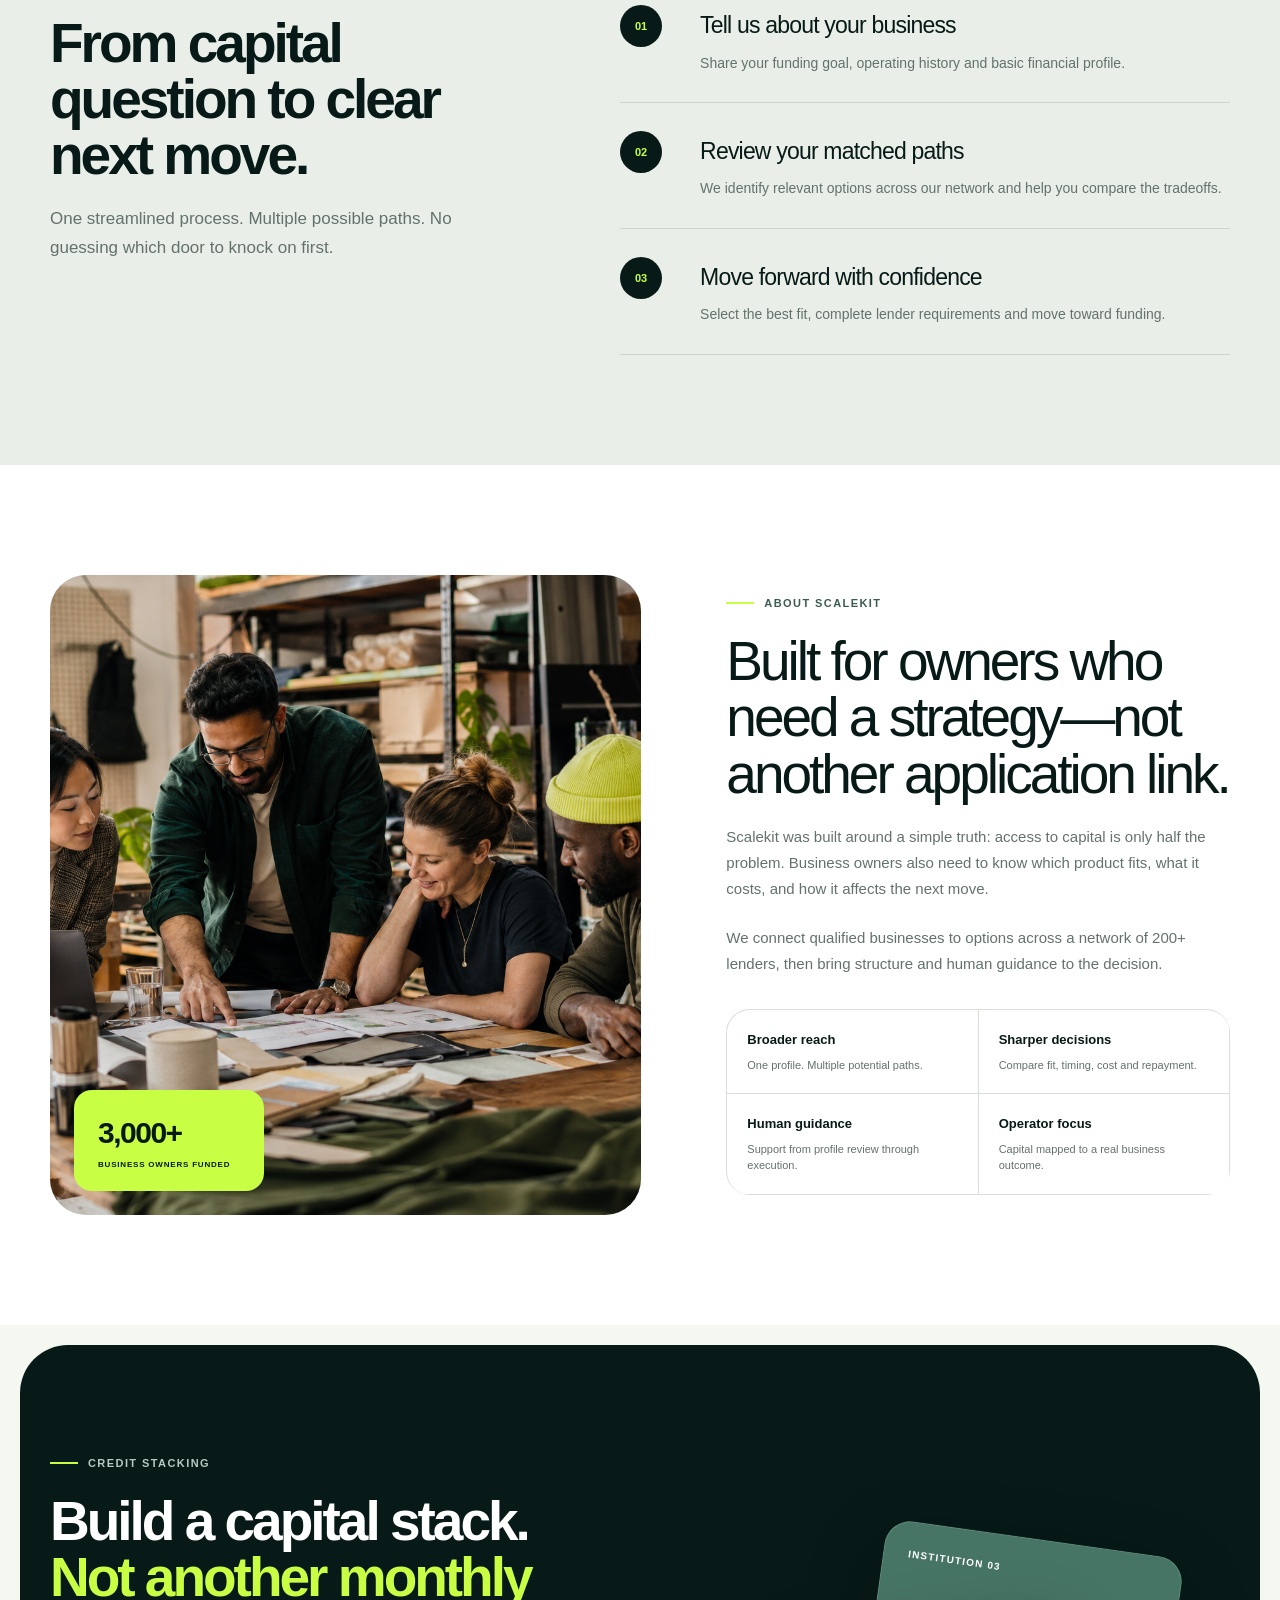
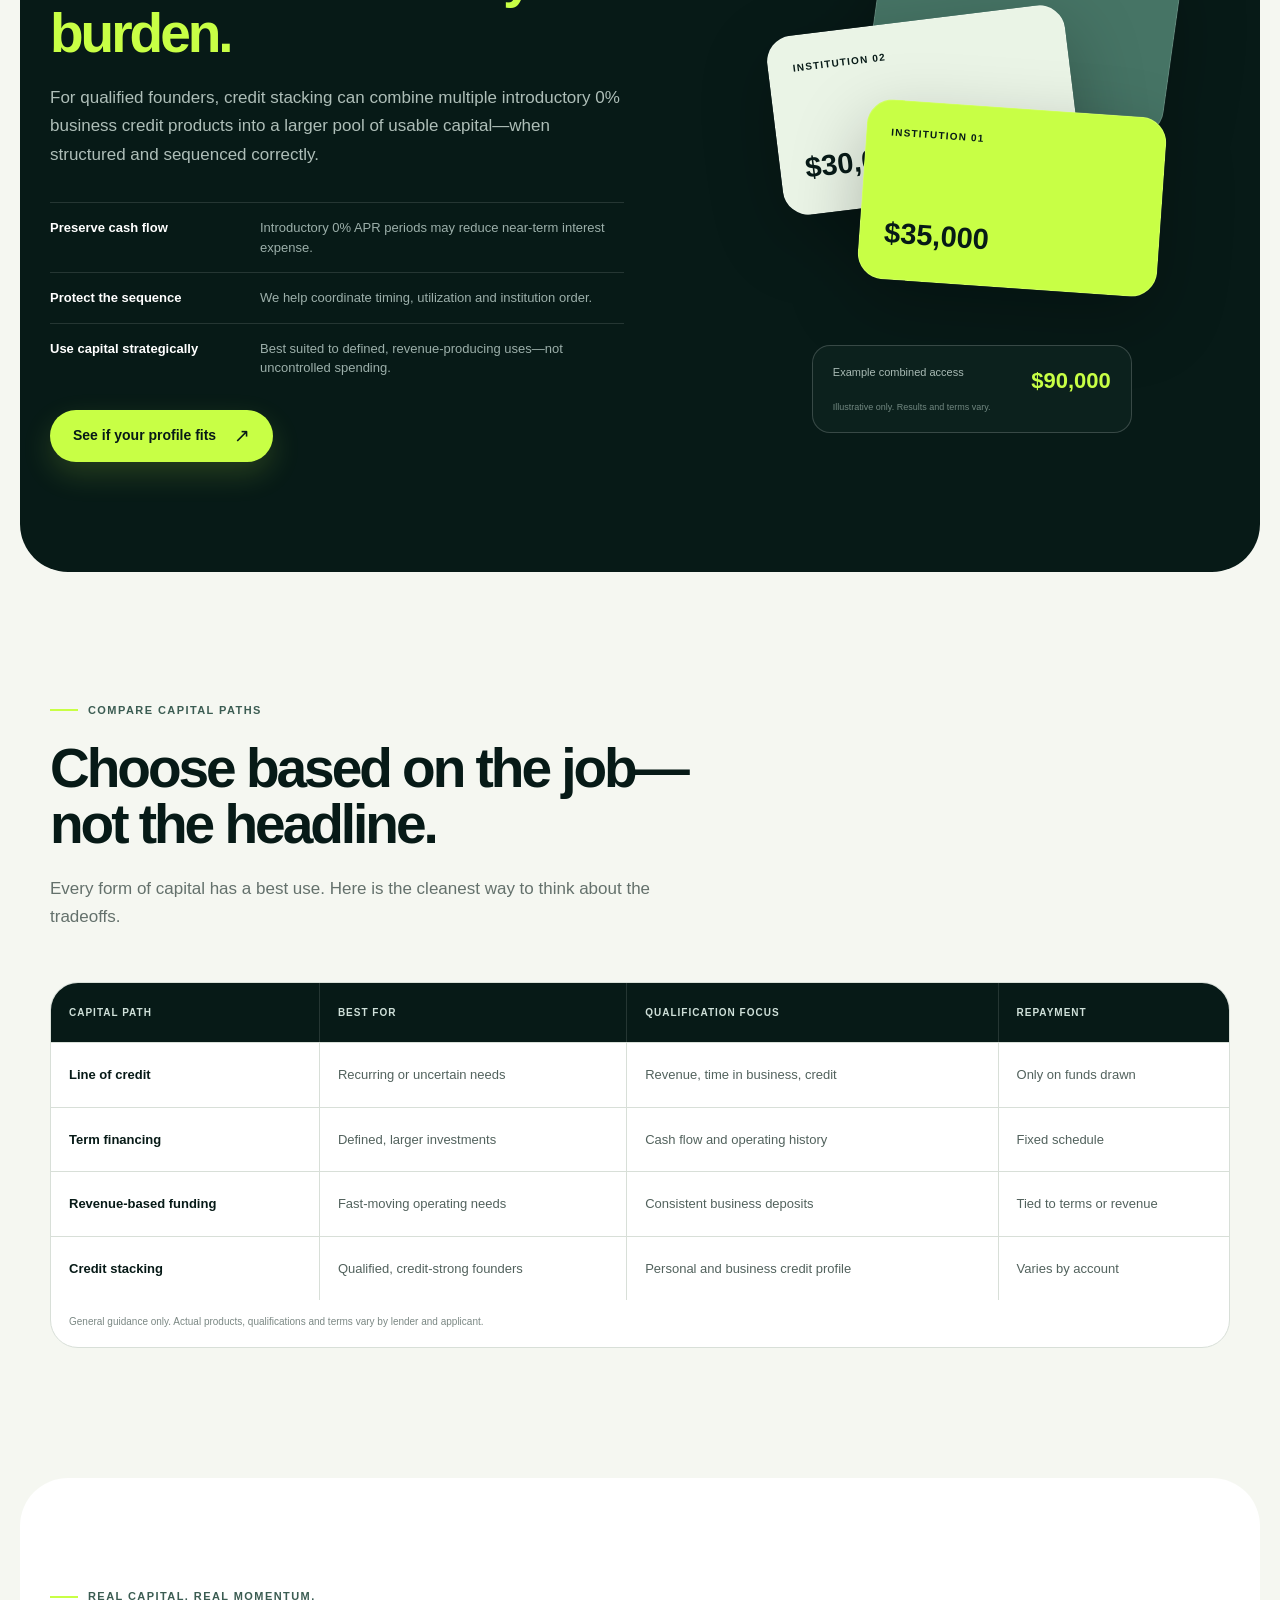
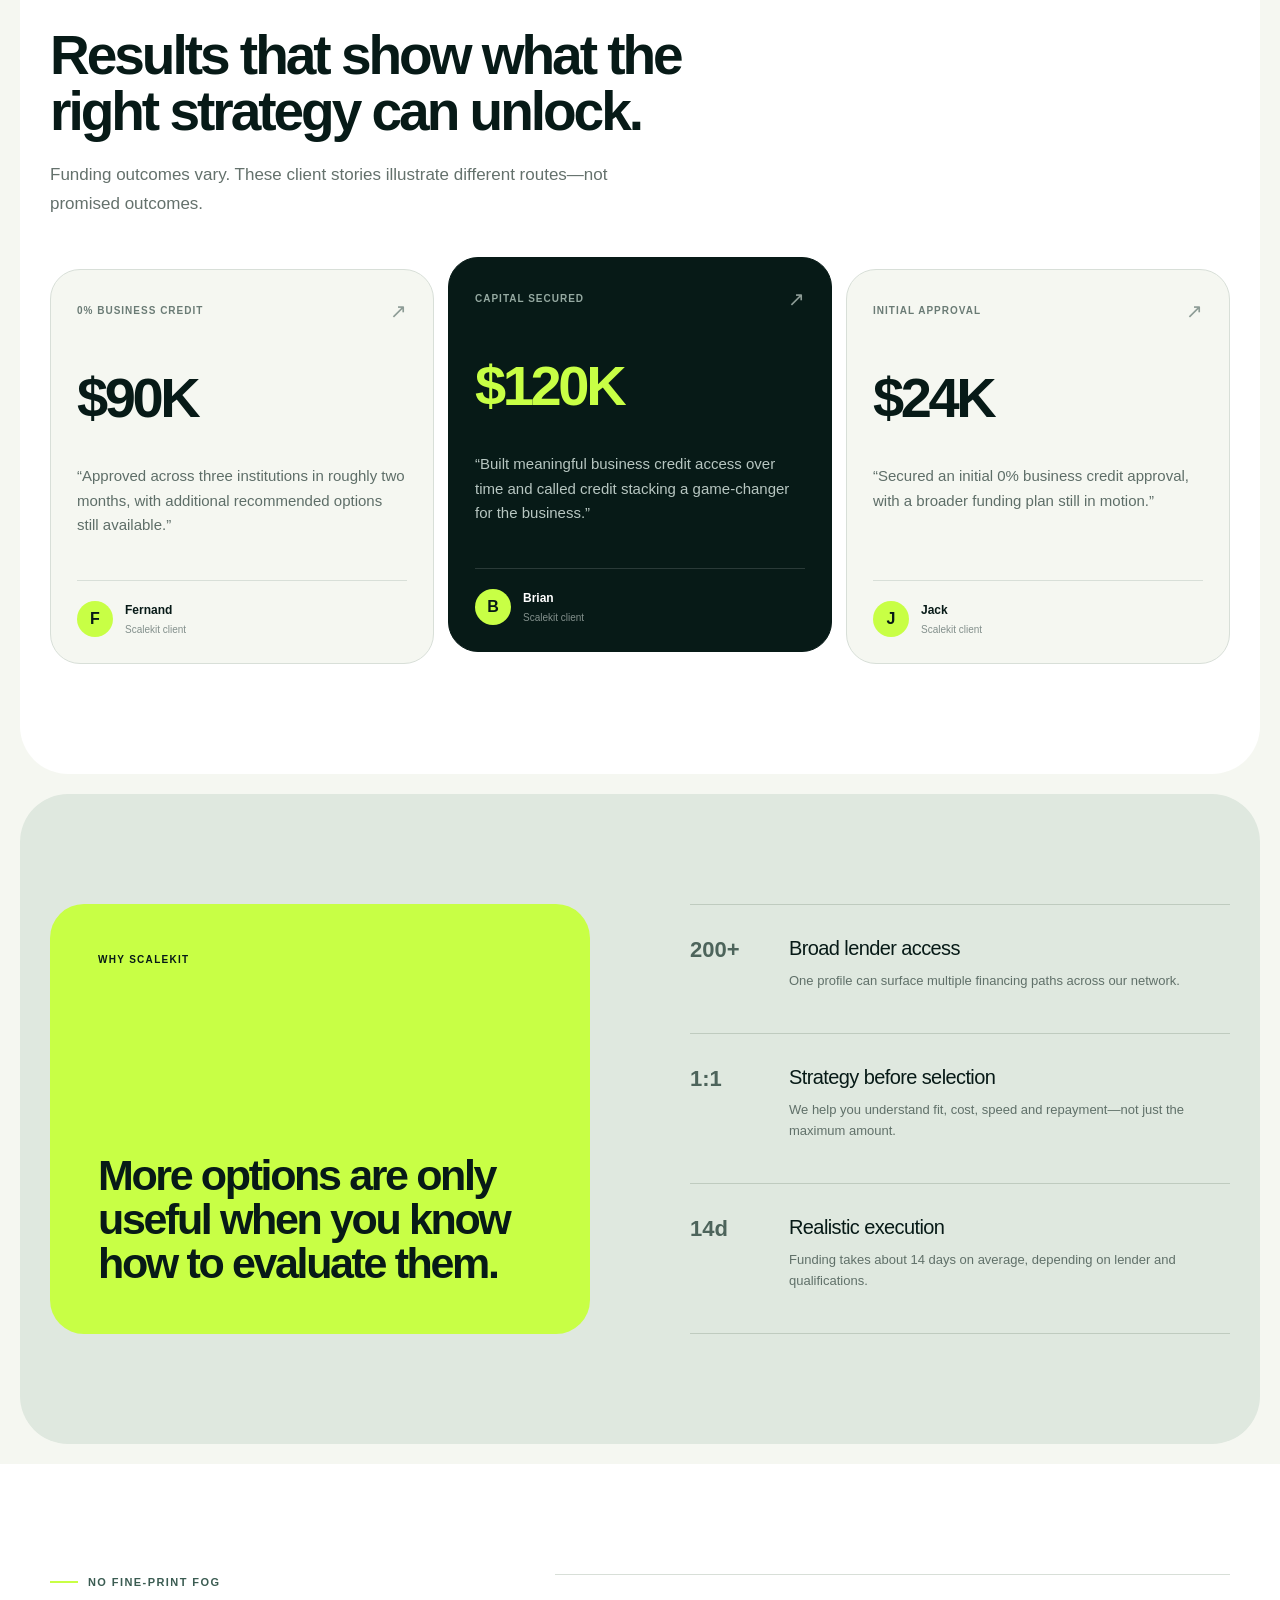
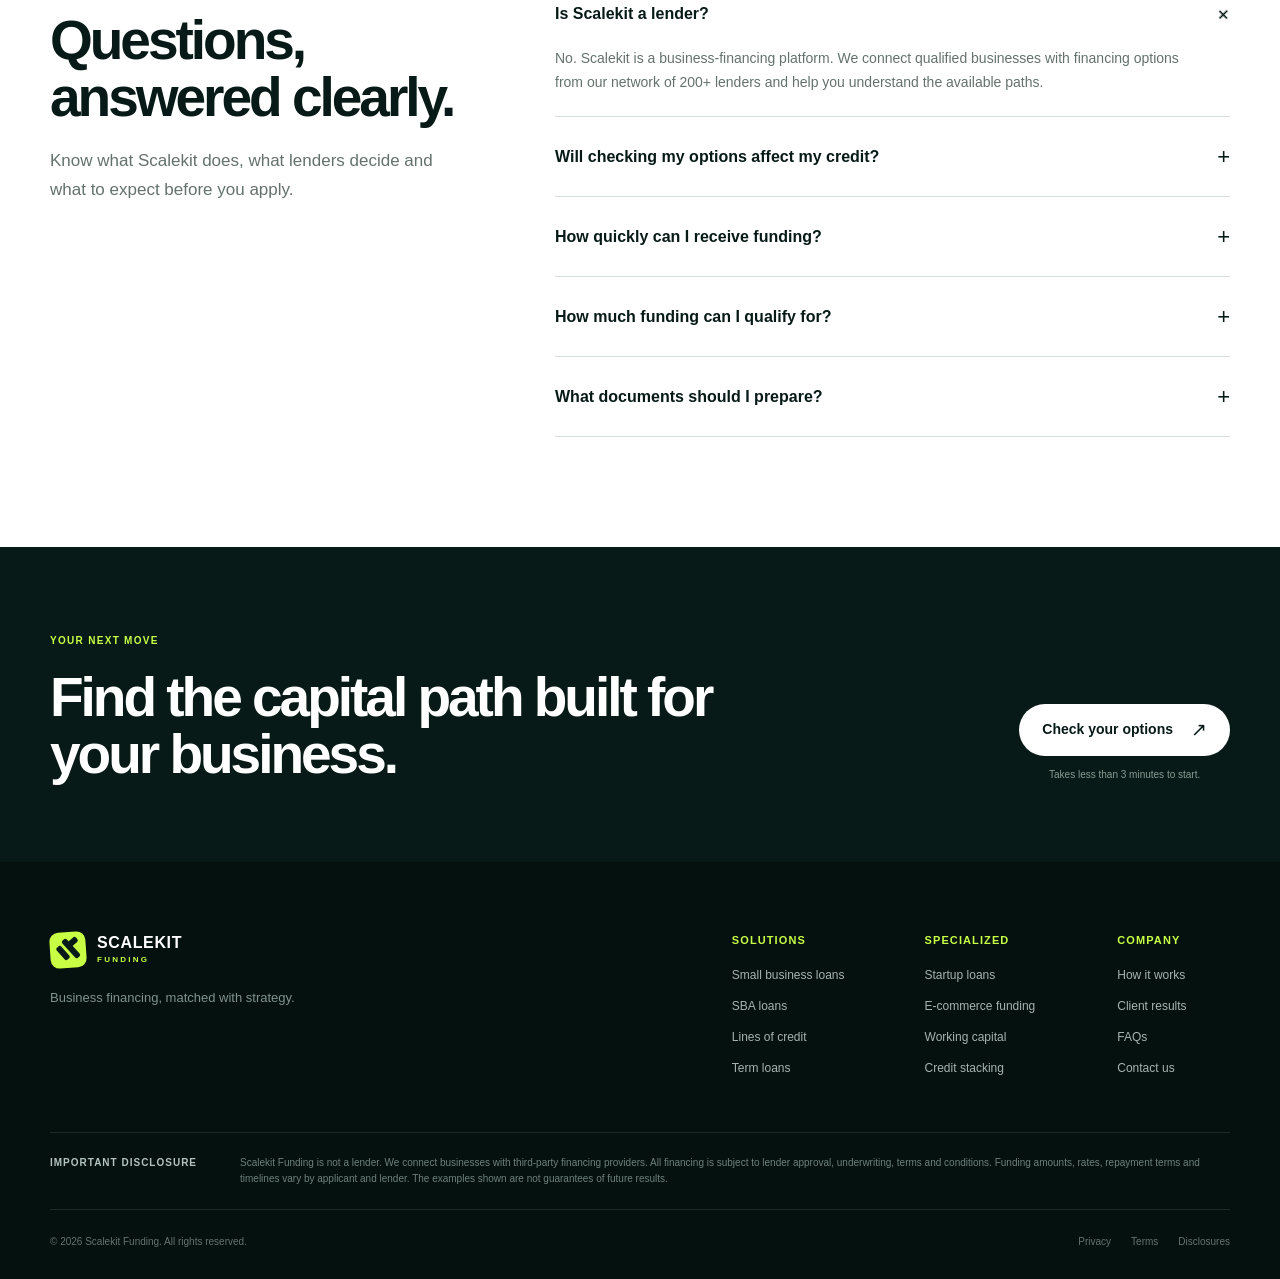
==== commit d51f5034: "changes" ====
--- a/index.html
+++ b/index.html
@@ -1,2 +1,2 @@
-<!DOCTYPE html><html lang="en"><head><meta charSet="utf-8"/><meta name="viewport" content="width=device-width, initial-scale=1"/><link rel="preload" href="home-lifestyle.png" as="image"/><link rel="preload" href="bank-logo-strip.png" as="image"/><link rel="stylesheet" href="assets/index-vUi-g4xI.css"/><title>Scalekit Funding</title><meta name="description" content="Business financing matched with strategy. Explore tailored capital options across Scalekit&#x27;s network of 200+ lenders."/><meta property="og:title" content="Scalekit Funding"/><meta property="og:description" content="Business financing, matched with strategy."/><meta property="og:image" content="https://scalekit-funding-redesign.scalekit-0004.chatgpt.site/og.png"/><meta name="twitter:card" content="summary_large_image"/><meta name="twitter:title" content="Scalekit Funding"/><meta name="twitter:description" content="Business financing, matched with strategy."/><meta name="twitter:image" content="https://scalekit-funding-redesign.scalekit-0004.chatgpt.site/og.png"/><link rel="shortcut icon" href="favicon.svg"/><link rel="icon" href="favicon.svg"/><!-- Static HTML export: no framework runtime required. -->
-</head><body><main><div class="topbar"><span>Capital matched to the business—not the other way around.</span><a href="index.html#lender-network">Access 200+ providers <span aria-hidden="true" class="arrow-icon">↗</span></a></div><header class="site-header"><div class="shell nav-inner"><a href="index.html" class="logo" aria-label="Scalekit Funding home"><span class="logo-mark"><i></i><b></b><em></em></span><span class="logo-word">SCALEKIT<small>FUNDING</small></span></a><nav class="desktop-nav" aria-label="Primary navigation"><details class="products-menu"><summary>Products <span aria-hidden="true">⌄</span></summary><div class="mega-menu"><div class="mega-products"><div class="mega-heading"><span>Funding products</span><a href="index.html#solutions">View all solutions <span aria-hidden="true" class="arrow-icon">↗</span></a></div><div class="mega-product-grid"><a href="index.html#eligibility" class="mega-product-link"><span class="mega-product-icon">SB</span><span class="mega-product-copy"><strong>Small Business Loans</strong><small>Flexible capital for established businesses</small></span><span aria-hidden="true" class="arrow-icon">↗</span></a><a href="working-capital/index.html#working-capital-types" class="mega-product-link"><span class="mega-product-icon">SBA</span><span class="mega-product-copy"><strong>SBA Loans</strong><small>Longer-term capital for qualified businesses</small></span><span aria-hidden="true" class="arrow-icon">↗</span></a><a href="working-capital/index.html#compare" class="mega-product-link"><span class="mega-product-icon">LOC</span><span class="mega-product-copy"><strong>Lines of Credit</strong><small>Reusable access for recurring business needs</small></span><span aria-hidden="true" class="arrow-icon">↗</span></a><a href="working-capital/index.html#compare" class="mega-product-link"><span class="mega-product-icon">TL</span><span class="mega-product-copy"><strong>Term Loans</strong><small>Structured financing for defined investments</small></span><span aria-hidden="true" class="arrow-icon">↗</span></a><a href="working-capital/index.html" class="mega-product-link"><span class="mega-product-icon">WC</span><span class="mega-product-copy"><strong>Working Capital Loans</strong><small>Keep payroll, vendors and operations moving</small></span><span aria-hidden="true" class="arrow-icon">↗</span></a><a href="index.html#eligibility" class="mega-product-link"><span class="mega-product-icon">SU</span><span class="mega-product-copy"><strong>Startup Loans</strong><small>Explore capital routes for newer companies</small></span><span aria-hidden="true" class="arrow-icon">↗</span></a><a href="e-commerce-page/index.html" class="mega-product-link"><span class="mega-product-icon">EC</span><span class="mega-product-copy"><strong>E-commerce Loan</strong><small>Fund inventory, marketing and seasonal demand</small></span><span aria-hidden="true" class="arrow-icon">↗</span></a></div><div class="mega-quick-links"><a href="index.html#credit-stacking">Credit stacking</a><a href="working-capital/index.html#compare">Compare capital paths</a><a href="index.html#how-it-works">How Scalekit works</a></div></div><aside class="mega-spotlight"><div class="mega-spotlight-image"><img src="home-lifestyle.png" alt="Business owners reviewing a growth plan"/><span>$300M+ facilitated</span></div><div class="mega-spotlight-copy"><span>Scalekit capital strategy</span><h3>Start with fit, not forms.</h3><p>Tell us what the capital needs to accomplish. We help map the route across our network.</p><a href="index.html#eligibility">Check your options <span aria-hidden="true" class="arrow-icon">↗</span></a></div></aside></div></details><a href="index.html#solutions">Solutions</a><a href="index.html#about">About</a><a href="index.html#results">Results</a></nav><a class="header-contact" href="mailto:funding@scalekitfinancing.com">Contact</a><a class="button button-nav" href="index.html#eligibility">Check eligibility <span aria-hidden="true" class="arrow-icon">↗</span></a><details class="mobile-menu"><summary aria-label="Open navigation"><span></span><span></span></summary><nav><strong>Products</strong><a href="index.html#eligibility">Small Business Loans</a><a href="working-capital/index.html#working-capital-types">SBA Loans</a><a href="working-capital/index.html#compare">Lines of Credit</a><a href="working-capital/index.html#compare">Term Loans</a><a href="working-capital/index.html">Working Capital Loans</a><a href="index.html#eligibility">Startup Loans</a><a href="e-commerce-page/index.html">E-commerce Loan</a><span class="mobile-nav-divider"></span><a href="index.html#about">About</a><a href="index.html#results">Results</a><a href="index.html#credit-stacking">Credit stacking</a><a class="button button-primary" href="index.html#eligibility">Check eligibility</a></nav></details></div></header><section class="hero home-hero"><div class="ambient ambient-one"></div><div class="ambient ambient-two"></div><div class="shell hero-grid"><div class="hero-copy"><div class="eyebrow"><span></span> Capital strategy, built around your business</div><h1>One application.<br/><em>More ways to fund.</em></h1><p class="hero-lede">Scalekit connects you to tailored business financing through a network of 200+ lenders—then helps you choose the right capital for the job.</p><div class="hero-actions"><a class="button button-primary" href="#eligibility">Check your options <span aria-hidden="true" class="arrow-icon">↗</span></a><a class="button button-quiet" href="#how-it-works">See how it works</a></div><p class="micro-proof"><span class="check">✓</span> Personalized options   <span class="check">✓</span> No obligation to proceed</p></div><div class="qual-card "><div class="qual-top"><span class="status-dot"></span> Personalized match</div><h2>What do you need capital for?</h2><div class="purpose-grid"><button>Inventory</button><button>Cash flow</button><button>Marketing</button><button>Expansion</button></div><label for="amount">How much are you looking for?</label><div class="amount-input"><span>$</span><input id="amount" inputMode="numeric" placeholder="100,000" aria-label="Requested funding amount"/></div><a class="button button-primary button-full" href="mailto:funding@scalekitfinancing.com?subject=Funding%20eligibility">Check my options <span aria-hidden="true" class="arrow-icon">↗</span></a><p>Free to start. No obligation to proceed.</p></div></div></section><section class="proof-strip"><div class="shell proof-grid"><div><strong>$300M+</strong><span>Funding facilitated</span></div><div><strong>3,000+</strong><span>Clients funded</span></div><div><strong>200+</strong><span>Lenders in our network</span></div><div><strong>~14 days</strong><span>Average funding time</span></div></div></section><section class="lender-marquee" id="lender-network" aria-label="Lender network"><p>Access across 200+ lenders and financing providers</p><div class="bank-logo-viewport"><div class="bank-logo-track"><img src="bank-logo-strip.png" alt="Barclays, U.S. Bank, TD Bank, Wells Fargo, BNY, Chase and Citi"/><img src="bank-logo-strip.png" alt="" aria-hidden="true"/></div></div><small>Availability and eligibility vary. Displayed names provide network context and do not guarantee an offer from any specific provider.</small></section><section class="section funding-paths-section" id="solutions"><div class="shell"><div class="funding-paths-head"><div><div class="eyebrow"><span></span>Capital, with a point of view</div><h2>The <em>right funding</em><br/>should feel obvious.</h2></div><p>Tell us what the capital needs to accomplish. We help map the route, compare the structure and make the next move clear.</p></div><div class="solution-grid"><a href="working-capital/index.html" class="solution-card solution-card-1"><div class="solution-card-top"><div class="solution-number">01</div><i>↗</i></div><div class="solution-card-copy"><h3>Working capital</h3><p>Keep payroll, vendors and growth moving while revenue catches up.</p></div><span class="text-link">Explore solution <span aria-hidden="true" class="arrow-icon">↗</span></span></a><a href="e-commerce-page/index.html" class="solution-card solution-card-2"><div class="solution-card-top"><div class="solution-number">02</div><i>↗</i></div><div class="solution-card-copy"><h3>E-commerce funding</h3><p>Fund inventory, ad spend and seasonal demand without starving operations.</p></div><span class="text-link">Explore solution <span aria-hidden="true" class="arrow-icon">↗</span></span></a><a href="working-capital/index.html#compare" class="solution-card solution-card-3"><div class="solution-card-top"><div class="solution-number">03</div><i>↗</i></div><div class="solution-card-copy"><h3>Business lines of credit</h3><p>Draw what you need, when you need it, and preserve flexibility.</p></div><span class="text-link">Explore solution <span aria-hidden="true" class="arrow-icon">↗</span></span></a><a href="#credit-stacking" class="solution-card solution-card-4"><div class="solution-card-top"><div class="solution-number">04</div><i>↗</i></div><div class="solution-card-copy"><h3>Credit stacking</h3><p>Sequence multiple 0% business credit products into one strategic capital stack.</p></div><span class="text-link">Explore solution <span aria-hidden="true" class="arrow-icon">↗</span></span></a></div></div></section><section class="section category-section"><div class="shell"><div class="section-head"><div class="eyebrow"><span></span>Financing by business need</div><h2>Choose the lane. We help map the route.</h2><p>A broader capital toolkit means the business does not have to force every need into the same product.</p></div><div class="category-grid"><a href="e-commerce-page/index.html"><span>01</span><b>E-commerce funding</b><i>↗</i></a><a href="working-capital/index.html"><span>02</span><b>Working capital</b><i>↗</i></a><a href="working-capital/index.html#compare"><span>03</span><b>Business lines of credit</b><i>↗</i></a><a href="working-capital/index.html#compare"><span>04</span><b>Revenue-based financing</b><i>↗</i></a><a href="#eligibility"><span>05</span><b>Commercial real estate</b><i>↗</i></a><a href="#eligibility"><span>06</span><b>Equipment financing</b><i>↗</i></a><a href="#eligibility"><span>07</span><b>Healthcare financing</b><i>↗</i></a><a href="#credit-stacking"><span>08</span><b>Credit stacking</b><i>↗</i></a></div></div></section><section class="section how-section" id="how-it-works"><div class="shell split-heading"><div class="section-head"><div class="eyebrow"><span></span>How Scalekit works</div><h2>From capital question to clear next move.</h2><p>One streamlined process. Multiple possible paths. No guessing which door to knock on first.</p></div><div class="process-list"><article><span>01</span><div><h3>Tell us about your business</h3><p>Share your funding goal, operating history and basic financial profile.</p></div></article><article><span>02</span><div><h3>Review your matched paths</h3><p>We identify relevant options across our network and help you compare the tradeoffs.</p></div></article><article><span>03</span><div><h3>Move forward with confidence</h3><p>Select the best fit, complete lender requirements and move toward funding.</p></div></article></div></div></section><section class="section about-section" id="about"><div class="shell about-grid"><div class="about-photo"><img src="home-lifestyle.png" alt="Business owners reviewing a growth plan together"/><div class="about-stat"><strong>3,000+</strong><span>business owners funded</span></div></div><div class="about-copy"><div class="eyebrow"><span></span>About Scalekit</div><h2>Built for owners who need a strategy—not another application link.</h2><p>Scalekit was built around a simple truth: access to capital is only half the problem. Business owners also need to know which product fits, what it costs, and how it affects the next move.</p><p>We connect qualified businesses to options across a network of 200+ lenders, then bring structure and human guidance to the decision.</p><div class="benefit-mini-grid"><article><strong>Broader reach</strong><span>One profile. Multiple potential paths.</span></article><article><strong>Sharper decisions</strong><span>Compare fit, timing, cost and repayment.</span></article><article><strong>Human guidance</strong><span>Support from profile review through execution.</span></article><article><strong>Operator focus</strong><span>Capital mapped to a real business outcome.</span></article></div></div></div></section><section class="section stacking-section" id="credit-stacking"><div class="shell stacking-grid"><div><div class="eyebrow eyebrow-dark"><span></span> Credit stacking</div><h2>Build a capital stack.<br/><em>Not another monthly burden.</em></h2><p class="section-lede">For qualified founders, credit stacking can combine multiple introductory 0% business credit products into a larger pool of usable capital—when structured and sequenced correctly.</p><div class="stack-benefits"><div><strong>Preserve cash flow</strong><span>Introductory 0% APR periods may reduce near-term interest expense.</span></div><div><strong>Protect the sequence</strong><span>We help coordinate timing, utilization and institution order.</span></div><div><strong>Use capital strategically</strong><span>Best suited to defined, revenue-producing uses—not uncontrolled spending.</span></div></div><a class="button button-primary" href="#eligibility">See if your profile fits <span aria-hidden="true" class="arrow-icon">↗</span></a></div><div class="stack-visual" aria-label="Example capital stack"><div class="stack-card stack-card-3"><span>Institution 03</span><strong>$25,000</strong></div><div class="stack-card stack-card-2"><span>Institution 02</span><strong>$30,000</strong></div><div class="stack-card stack-card-1"><span>Institution 01</span><strong>$35,000</strong></div><div class="stack-total"><span>Example combined access</span><strong>$90,000</strong><small>Illustrative only. Results and terms vary.</small></div></div></div></section><section class="section section-light" id="compare"><div class="shell"><div class="section-head"><div class="eyebrow"><span></span>Compare capital paths</div><h2>Choose based on the job—not the headline.</h2><p>Every form of capital has a best use. Here is the cleanest way to think about the tradeoffs.</p></div><div class="comparison-wrap" id="compare"><div class="comparison-table"><div class="comparison-row comparison-header"><div>Capital path</div><div>Best for</div><div>Qualification focus</div><div>Repayment</div></div><div class="comparison-row"><div><strong>Line of credit</strong></div><div>Recurring or uncertain needs</div><div>Revenue, time in business, credit</div><div>Only on funds drawn</div></div><div class="comparison-row"><div><strong>Term financing</strong></div><div>Defined, larger investments</div><div>Cash flow and operating history</div><div>Fixed schedule</div></div><div class="comparison-row"><div><strong>Revenue-based funding</strong></div><div>Fast-moving operating needs</div><div>Consistent business deposits</div><div>Tied to terms or revenue</div></div><div class="comparison-row"><div><strong>Credit stacking</strong></div><div>Qualified, credit-strong founders</div><div>Personal and business credit profile</div><div>Varies by account</div></div></div><p class="table-note">General guidance only. Actual products, qualifications and terms vary by lender and applicant.</p></div></div></section><section class="section results-section" id="results"><div class="shell"><div class="section-head"><div class="eyebrow"><span></span>Real capital. Real momentum.</div><h2>Results that show what the right strategy can unlock.</h2><p>Funding outcomes vary. These client stories illustrate different routes—not promised outcomes.</p></div><div class="results-grid"><article class="result-card "><div class="result-top"><span>0% business credit</span><i>↗</i></div><strong class="result-amount">$90K</strong><blockquote>“<!-- -->Approved across three institutions in roughly two months, with additional recommended options still available.<!-- -->”</blockquote><div class="result-person"><span>F</span><div><strong>Fernand</strong><small>Scalekit client</small></div></div></article><article class="result-card result-featured"><div class="result-top"><span>Capital secured</span><i>↗</i></div><strong class="result-amount">$120K</strong><blockquote>“<!-- -->Built meaningful business credit access over time and called credit stacking a game-changer for the business.<!-- -->”</blockquote><div class="result-person"><span>B</span><div><strong>Brian</strong><small>Scalekit client</small></div></div></article><article class="result-card "><div class="result-top"><span>Initial approval</span><i>↗</i></div><strong class="result-amount">$24K</strong><blockquote>“<!-- -->Secured an initial 0% business credit approval, with a broader funding plan still in motion.<!-- -->”</blockquote><div class="result-person"><span>J</span><div><strong>Jack</strong><small>Scalekit client</small></div></div></article></div></div></section><section class="section clarity-section"><div class="shell clarity-grid"><div class="clarity-panel"><span class="kicker">Why Scalekit</span><h2>More options are only useful when you know how to evaluate them.</h2></div><div class="clarity-points"><article><span>200+</span><div><h3>Broad lender access</h3><p>One profile can surface multiple financing paths across our network.</p></div></article><article><span>1:1</span><div><h3>Strategy before selection</h3><p>We help you understand fit, cost, speed and repayment—not just the maximum amount.</p></div></article><article><span>14d</span><div><h3>Realistic execution</h3><p>Funding takes about 14 days on average, depending on lender and qualifications.</p></div></article></div></div></section><section class="section faq-section" id="faq"><div class="shell faq-grid"><div class="section-head"><div class="eyebrow"><span></span>No fine-print fog</div><h2>Questions, answered clearly.</h2><p>Know what Scalekit does, what lenders decide and what to expect before you apply.</p></div><div class="faqs"><details open=""><summary>Is Scalekit a lender?<span>+</span></summary><p>No. Scalekit is a business-financing platform. We connect qualified businesses with financing options from our network of 200+ lenders and help you understand the available paths.</p></details><details><summary>Will checking my options affect my credit?<span>+</span></summary><p>The initial eligibility review is designed to identify possible options. Some lender processes may include a hard credit inquiry before final approval. You will be informed before that occurs.</p></details><details><summary>How quickly can I receive funding?<span>+</span></summary><p>Funding takes approximately 14 days on average. The actual timeline depends on the financing product, lender, documentation and applicant qualifications.</p></details><details><summary>How much funding can I qualify for?<span>+</span></summary><p>Available amounts vary based on business revenue, time in business, credit profile, cash flow, industry and the specific financing product.</p></details><details><summary>What documents should I prepare?<span>+</span></summary><p>Most applicants should be ready with recent business bank statements, identification, entity documents and basic revenue information. Additional documents may be required by the lender.</p></details></div></div></section><section class="final-cta" id="eligibility"><div class="shell final-cta-inner"><div><span class="kicker kicker-lime">Your next move</span><h2>Find the capital path built for your business.</h2></div><div class="final-action"><a class="button button-light" href="mailto:funding@scalekitfinancing.com?subject=Check%20my%20funding%20options">Check your options <span aria-hidden="true" class="arrow-icon">↗</span></a><small>Takes less than 3 minutes to start.</small></div></div></section><footer class="footer"><div class="shell"><div class="footer-top"><div><a href="index.html" class="logo" aria-label="Scalekit Funding home"><span class="logo-mark"><i></i><b></b><em></em></span><span class="logo-word">SCALEKIT<small>FUNDING</small></span></a><p>Business financing, matched with strategy.</p></div><div class="footer-links"><div><strong>Solutions</strong><a href="e-commerce-page/index.html">E-commerce funding</a><a href="working-capital/index.html">Working capital</a><a href="index.html#credit-stacking">Credit stacking</a></div><div><strong>Company</strong><a href="index.html#how-it-works">How it works</a><a href="index.html#results">Client results</a><a href="index.html#faq">FAQs</a></div><div><strong>Connect</strong><a href="mailto:funding@scalekitfinancing.com">Contact us</a><a href="index.html#eligibility">Check eligibility</a></div></div></div><div class="disclosure"><strong>Important disclosure</strong><p>Scalekit Funding is not a lender. We connect businesses with third-party financing providers. All financing is subject to lender approval, underwriting, terms and conditions. Funding amounts, rates, repayment terms and timelines vary by applicant and lender. The examples shown are not guarantees of future results.</p></div><div class="footer-bottom"><span>© 2026 Scalekit Funding. All rights reserved.</span><div><a href="#">Privacy</a><a href="#">Terms</a><a href="#">Disclosures</a></div></div></div></footer></main></body></html>+<!DOCTYPE html><html lang="en"><head><meta charSet="utf-8"/><meta name="viewport" content="width=device-width, initial-scale=1"/><link rel="preload" href="home-lifestyle.png" as="image"/><link rel="preload" href="bank-logo-strip.png" as="image"/><link rel="stylesheet" href="assets/index-CwPmRT-I.css"/><title>Scalekit Funding</title><meta name="description" content="Business financing matched with strategy. Explore tailored capital options across Scalekit&#x27;s network of 200+ lenders."/><meta property="og:title" content="Scalekit Funding"/><meta property="og:description" content="Business financing, matched with strategy."/><meta property="og:image" content="https://scalekit-funding-redesign.scalekit-0004.chatgpt.site/og.png"/><meta name="twitter:card" content="summary_large_image"/><meta name="twitter:title" content="Scalekit Funding"/><meta name="twitter:description" content="Business financing, matched with strategy."/><meta name="twitter:image" content="https://scalekit-funding-redesign.scalekit-0004.chatgpt.site/og.png"/><link rel="shortcut icon" href="favicon.svg"/><link rel="icon" href="favicon.svg"/><!-- Static HTML export: no framework runtime required. -->
+</head><body><main><div class="topbar"><span>Capital matched to the business—not the other way around.</span><a href="index.html#lender-network">Access 200+ providers <span aria-hidden="true" class="arrow-icon">↗</span></a></div><header class="site-header"><div class="shell nav-inner"><a href="index.html" class="logo" aria-label="Scalekit Funding home"><span class="logo-mark"><i></i><b></b><em></em></span><span class="logo-word">SCALEKIT<small>FUNDING</small></span></a><nav class="desktop-nav" aria-label="Primary navigation"><details class="products-menu"><summary>Products <span aria-hidden="true">⌄</span></summary><div class="mega-menu"><div class="mega-products"><div class="mega-heading"><span>Funding products</span><a href="index.html#solutions">View all solutions <span aria-hidden="true" class="arrow-icon">↗</span></a></div><div class="mega-product-grid"><a href="small-business-loans/index.html" class="mega-product-link"><span class="mega-product-icon">SB</span><span class="mega-product-copy"><strong>Small Business Loans</strong><small>Flexible capital for established businesses</small></span><span aria-hidden="true" class="arrow-icon">↗</span></a><a href="sba-loans/index.html" class="mega-product-link"><span class="mega-product-icon">SBA</span><span class="mega-product-copy"><strong>SBA Loans</strong><small>Longer-term capital for qualified businesses</small></span><span aria-hidden="true" class="arrow-icon">↗</span></a><a href="business-line-of-credit/index.html" class="mega-product-link"><span class="mega-product-icon">LOC</span><span class="mega-product-copy"><strong>Lines of Credit</strong><small>Reusable access for recurring business needs</small></span><span aria-hidden="true" class="arrow-icon">↗</span></a><a href="term-loans/index.html" class="mega-product-link"><span class="mega-product-icon">TL</span><span class="mega-product-copy"><strong>Term Loans</strong><small>Structured financing for defined investments</small></span><span aria-hidden="true" class="arrow-icon">↗</span></a><a href="working-capital/index.html" class="mega-product-link"><span class="mega-product-icon">WC</span><span class="mega-product-copy"><strong>Working Capital Loans</strong><small>Keep payroll, vendors and operations moving</small></span><span aria-hidden="true" class="arrow-icon">↗</span></a><a href="startup-loans/index.html" class="mega-product-link"><span class="mega-product-icon">SU</span><span class="mega-product-copy"><strong>Startup Loans</strong><small>Explore capital routes for newer companies</small></span><span aria-hidden="true" class="arrow-icon">↗</span></a><a href="e-commerce-page/index.html" class="mega-product-link"><span class="mega-product-icon">EC</span><span class="mega-product-copy"><strong>E-commerce Loan</strong><small>Fund inventory, marketing and seasonal demand</small></span><span aria-hidden="true" class="arrow-icon">↗</span></a></div><div class="mega-quick-links"><a href="index.html#credit-stacking">Credit stacking</a><a href="working-capital/index.html#compare">Compare capital paths</a><a href="index.html#how-it-works">How Scalekit works</a></div></div><aside class="mega-spotlight"><div class="mega-spotlight-image"><img src="home-lifestyle.png" alt="Business owners reviewing a growth plan"/><span>$300M+ facilitated</span></div><div class="mega-spotlight-copy"><span>Scalekit capital strategy</span><h3>Start with fit, not forms.</h3><p>Tell us what the capital needs to accomplish. We help map the route across our network.</p><a href="index.html#eligibility">Check your options <span aria-hidden="true" class="arrow-icon">↗</span></a></div></aside></div></details><a href="index.html#solutions">Solutions</a><a href="index.html#about">About</a><a href="index.html#results">Results</a></nav><a class="header-contact" href="mailto:funding@scalekitfinancing.com">Contact</a><a class="button button-nav" href="index.html#eligibility">Check eligibility <span aria-hidden="true" class="arrow-icon">↗</span></a><details class="mobile-menu"><summary aria-label="Open navigation"><span></span><span></span></summary><nav><strong>Products</strong><a href="small-business-loans/index.html">Small Business Loans</a><a href="sba-loans/index.html">SBA Loans</a><a href="business-line-of-credit/index.html">Lines of Credit</a><a href="term-loans/index.html">Term Loans</a><a href="working-capital/index.html">Working Capital Loans</a><a href="startup-loans/index.html">Startup Loans</a><a href="e-commerce-page/index.html">E-commerce Loan</a><span class="mobile-nav-divider"></span><a href="index.html#about">About</a><a href="index.html#results">Results</a><a href="index.html#credit-stacking">Credit stacking</a><a class="button button-primary" href="index.html#eligibility">Check eligibility</a></nav></details></div></header><section class="hero home-hero"><div class="ambient ambient-one"></div><div class="ambient ambient-two"></div><div class="shell hero-grid"><div class="hero-copy"><div class="eyebrow"><span></span> Capital strategy, built around your business</div><h1>One application.<br/><em>More ways to fund.</em></h1><p class="hero-lede">Scalekit connects you to tailored business financing through a network of 200+ lenders—then helps you choose the right capital for the job.</p><div class="hero-actions"><a class="button button-primary" href="#eligibility">Check your options <span aria-hidden="true" class="arrow-icon">↗</span></a><a class="button button-quiet" href="#how-it-works">See how it works</a></div><p class="micro-proof"><span class="check">✓</span> Personalized options   <span class="check">✓</span> No obligation to proceed</p></div><div class="qual-card "><div class="qual-top"><span class="status-dot"></span> Personalized match</div><h2>What do you need capital for?</h2><div class="purpose-grid"><button>Inventory</button><button>Cash flow</button><button>Marketing</button><button>Expansion</button></div><label for="amount">How much are you looking for?</label><div class="amount-input"><span>$</span><input id="amount" inputMode="numeric" placeholder="100,000" aria-label="Requested funding amount"/></div><a class="button button-primary button-full" href="mailto:funding@scalekitfinancing.com?subject=Funding%20eligibility">Check my options <span aria-hidden="true" class="arrow-icon">↗</span></a><p>Free to start. No obligation to proceed.</p></div></div></section><section class="proof-strip"><div class="shell proof-grid"><div><strong>$300M+</strong><span>Funding facilitated</span></div><div><strong>3,000+</strong><span>Clients funded</span></div><div><strong>200+</strong><span>Lenders in our network</span></div><div><strong>~14 days</strong><span>Average funding time</span></div></div></section><section class="lender-marquee" id="lender-network" aria-label="Lender network"><p>Access across 200+ lenders and financing providers</p><div class="bank-logo-viewport"><div class="bank-logo-track"><img src="bank-logo-strip.png" alt="Barclays, U.S. Bank, TD Bank, Wells Fargo, BNY, Chase and Citi"/><img src="bank-logo-strip.png" alt="" aria-hidden="true"/></div></div><small>Availability and eligibility vary. Displayed names provide network context and do not guarantee an offer from any specific provider.</small></section><section class="section funding-paths-section" id="solutions"><div class="shell"><div class="funding-paths-head"><div><div class="eyebrow"><span></span>Capital, with a point of view</div><h2>The <em>right funding</em><br/>should feel obvious.</h2></div><p>Tell us what the capital needs to accomplish. We help map the route, compare the structure and make the next move clear.</p></div><div class="solution-grid"><a href="working-capital/index.html" class="solution-card solution-card-1"><div class="solution-card-top"><div class="solution-number">01</div><i>↗</i></div><div class="solution-card-copy"><h3>Working capital</h3><p>Keep payroll, vendors and growth moving while revenue catches up.</p></div><span class="text-link">Explore solution <span aria-hidden="true" class="arrow-icon">↗</span></span></a><a href="e-commerce-page/index.html" class="solution-card solution-card-2"><div class="solution-card-top"><div class="solution-number">02</div><i>↗</i></div><div class="solution-card-copy"><h3>E-commerce funding</h3><p>Fund inventory, ad spend and seasonal demand without starving operations.</p></div><span class="text-link">Explore solution <span aria-hidden="true" class="arrow-icon">↗</span></span></a><a href="business-line-of-credit/index.html" class="solution-card solution-card-3"><div class="solution-card-top"><div class="solution-number">03</div><i>↗</i></div><div class="solution-card-copy"><h3>Business lines of credit</h3><p>Draw what you need, when you need it, and preserve flexibility.</p></div><span class="text-link">Explore solution <span aria-hidden="true" class="arrow-icon">↗</span></span></a><a href="#credit-stacking" class="solution-card solution-card-4"><div class="solution-card-top"><div class="solution-number">04</div><i>↗</i></div><div class="solution-card-copy"><h3>Credit stacking</h3><p>Sequence multiple 0% business credit products into one strategic capital stack.</p></div><span class="text-link">Explore solution <span aria-hidden="true" class="arrow-icon">↗</span></span></a></div></div></section><section class="section category-section"><div class="shell"><div class="section-head"><div class="eyebrow"><span></span>Financing by business need</div><h2>Choose the lane. We help map the route.</h2><p>A broader capital toolkit means the business does not have to force every need into the same product.</p></div><div class="category-grid"><a href="e-commerce-page/index.html"><span>01</span><b>E-commerce funding</b><i>↗</i></a><a href="working-capital/index.html"><span>02</span><b>Working capital</b><i>↗</i></a><a href="business-line-of-credit/index.html"><span>03</span><b>Business lines of credit</b><i>↗</i></a><a href="working-capital/index.html#compare"><span>04</span><b>Revenue-based financing</b><i>↗</i></a><a href="#eligibility"><span>05</span><b>Commercial real estate</b><i>↗</i></a><a href="#eligibility"><span>06</span><b>Equipment financing</b><i>↗</i></a><a href="#eligibility"><span>07</span><b>Healthcare financing</b><i>↗</i></a><a href="#credit-stacking"><span>08</span><b>Credit stacking</b><i>↗</i></a></div></div></section><section class="section how-section" id="how-it-works"><div class="shell split-heading"><div class="section-head"><div class="eyebrow"><span></span>How Scalekit works</div><h2>From capital question to clear next move.</h2><p>One streamlined process. Multiple possible paths. No guessing which door to knock on first.</p></div><div class="process-list"><article><span>01</span><div><h3>Tell us about your business</h3><p>Share your funding goal, operating history and basic financial profile.</p></div></article><article><span>02</span><div><h3>Review your matched paths</h3><p>We identify relevant options across our network and help you compare the tradeoffs.</p></div></article><article><span>03</span><div><h3>Move forward with confidence</h3><p>Select the best fit, complete lender requirements and move toward funding.</p></div></article></div></div></section><section class="section about-section" id="about"><div class="shell about-grid"><div class="about-photo"><img src="home-lifestyle.png" alt="Business owners reviewing a growth plan together"/><div class="about-stat"><strong>3,000+</strong><span>business owners funded</span></div></div><div class="about-copy"><div class="eyebrow"><span></span>About Scalekit</div><h2>Built for owners who need a strategy—not another application link.</h2><p>Scalekit was built around a simple truth: access to capital is only half the problem. Business owners also need to know which product fits, what it costs, and how it affects the next move.</p><p>We connect qualified businesses to options across a network of 200+ lenders, then bring structure and human guidance to the decision.</p><div class="benefit-mini-grid"><article><strong>Broader reach</strong><span>One profile. Multiple potential paths.</span></article><article><strong>Sharper decisions</strong><span>Compare fit, timing, cost and repayment.</span></article><article><strong>Human guidance</strong><span>Support from profile review through execution.</span></article><article><strong>Operator focus</strong><span>Capital mapped to a real business outcome.</span></article></div></div></div></section><section class="section stacking-section" id="credit-stacking"><div class="shell stacking-grid"><div><div class="eyebrow eyebrow-dark"><span></span> Credit stacking</div><h2>Build a capital stack.<br/><em>Not another monthly burden.</em></h2><p class="section-lede">For qualified founders, credit stacking can combine multiple introductory 0% business credit products into a larger pool of usable capital—when structured and sequenced correctly.</p><div class="stack-benefits"><div><strong>Preserve cash flow</strong><span>Introductory 0% APR periods may reduce near-term interest expense.</span></div><div><strong>Protect the sequence</strong><span>We help coordinate timing, utilization and institution order.</span></div><div><strong>Use capital strategically</strong><span>Best suited to defined, revenue-producing uses—not uncontrolled spending.</span></div></div><a class="button button-primary" href="#eligibility">See if your profile fits <span aria-hidden="true" class="arrow-icon">↗</span></a></div><div class="stack-visual" aria-label="Example capital stack"><div class="stack-card stack-card-3"><span>Institution 03</span><strong>$25,000</strong></div><div class="stack-card stack-card-2"><span>Institution 02</span><strong>$30,000</strong></div><div class="stack-card stack-card-1"><span>Institution 01</span><strong>$35,000</strong></div><div class="stack-total"><span>Example combined access</span><strong>$90,000</strong><small>Illustrative only. Results and terms vary.</small></div></div></div></section><section class="section section-light" id="compare"><div class="shell"><div class="section-head"><div class="eyebrow"><span></span>Compare capital paths</div><h2>Choose based on the job—not the headline.</h2><p>Every form of capital has a best use. Here is the cleanest way to think about the tradeoffs.</p></div><div class="comparison-wrap" id="compare"><div class="comparison-table"><div class="comparison-row comparison-header"><div>Capital path</div><div>Best for</div><div>Qualification focus</div><div>Repayment</div></div><div class="comparison-row"><div><strong>Line of credit</strong></div><div>Recurring or uncertain needs</div><div>Revenue, time in business, credit</div><div>Only on funds drawn</div></div><div class="comparison-row"><div><strong>Term financing</strong></div><div>Defined, larger investments</div><div>Cash flow and operating history</div><div>Fixed schedule</div></div><div class="comparison-row"><div><strong>Revenue-based funding</strong></div><div>Fast-moving operating needs</div><div>Consistent business deposits</div><div>Tied to terms or revenue</div></div><div class="comparison-row"><div><strong>Credit stacking</strong></div><div>Qualified, credit-strong founders</div><div>Personal and business credit profile</div><div>Varies by account</div></div></div><p class="table-note">General guidance only. Actual products, qualifications and terms vary by lender and applicant.</p></div></div></section><section class="section results-section" id="results"><div class="shell"><div class="section-head"><div class="eyebrow"><span></span>Real capital. Real momentum.</div><h2>Results that show what the right strategy can unlock.</h2><p>Funding outcomes vary. These client stories illustrate different routes—not promised outcomes.</p></div><div class="results-grid"><article class="result-card "><div class="result-top"><span>0% business credit</span><i>↗</i></div><strong class="result-amount">$90K</strong><blockquote>“<!-- -->Approved across three institutions in roughly two months, with additional recommended options still available.<!-- -->”</blockquote><div class="result-person"><span>F</span><div><strong>Fernand</strong><small>Scalekit client</small></div></div></article><article class="result-card result-featured"><div class="result-top"><span>Capital secured</span><i>↗</i></div><strong class="result-amount">$120K</strong><blockquote>“<!-- -->Built meaningful business credit access over time and called credit stacking a game-changer for the business.<!-- -->”</blockquote><div class="result-person"><span>B</span><div><strong>Brian</strong><small>Scalekit client</small></div></div></article><article class="result-card "><div class="result-top"><span>Initial approval</span><i>↗</i></div><strong class="result-amount">$24K</strong><blockquote>“<!-- -->Secured an initial 0% business credit approval, with a broader funding plan still in motion.<!-- -->”</blockquote><div class="result-person"><span>J</span><div><strong>Jack</strong><small>Scalekit client</small></div></div></article></div></div></section><section class="section clarity-section"><div class="shell clarity-grid"><div class="clarity-panel"><span class="kicker">Why Scalekit</span><h2>More options are only useful when you know how to evaluate them.</h2></div><div class="clarity-points"><article><span>200+</span><div><h3>Broad lender access</h3><p>One profile can surface multiple financing paths across our network.</p></div></article><article><span>1:1</span><div><h3>Strategy before selection</h3><p>We help you understand fit, cost, speed and repayment—not just the maximum amount.</p></div></article><article><span>14d</span><div><h3>Realistic execution</h3><p>Funding takes about 14 days on average, depending on lender and qualifications.</p></div></article></div></div></section><section class="section faq-section" id="faq"><div class="shell faq-grid"><div class="section-head"><div class="eyebrow"><span></span>No fine-print fog</div><h2>Questions, answered clearly.</h2><p>Know what Scalekit does, what lenders decide and what to expect before you apply.</p></div><div class="faqs"><details open=""><summary>Is Scalekit a lender?<span>+</span></summary><p>No. Scalekit is a business-financing platform. We connect qualified businesses with financing options from our network of 200+ lenders and help you understand the available paths.</p></details><details><summary>Will checking my options affect my credit?<span>+</span></summary><p>The initial eligibility review is designed to identify possible options. Some lender processes may include a hard credit inquiry before final approval. You will be informed before that occurs.</p></details><details><summary>How quickly can I receive funding?<span>+</span></summary><p>Funding takes approximately 14 days on average. The actual timeline depends on the financing product, lender, documentation and applicant qualifications.</p></details><details><summary>How much funding can I qualify for?<span>+</span></summary><p>Available amounts vary based on business revenue, time in business, credit profile, cash flow, industry and the specific financing product.</p></details><details><summary>What documents should I prepare?<span>+</span></summary><p>Most applicants should be ready with recent business bank statements, identification, entity documents and basic revenue information. Additional documents may be required by the lender.</p></details></div></div></section><section class="final-cta" id="eligibility"><div class="shell final-cta-inner"><div><span class="kicker kicker-lime">Your next move</span><h2>Find the capital path built for your business.</h2></div><div class="final-action"><a class="button button-light" href="mailto:funding@scalekitfinancing.com?subject=Check%20my%20funding%20options">Check your options <span aria-hidden="true" class="arrow-icon">↗</span></a><small>Takes less than 3 minutes to start.</small></div></div></section><footer class="footer"><div class="shell"><div class="footer-top"><div><a href="index.html" class="logo" aria-label="Scalekit Funding home"><span class="logo-mark"><i></i><b></b><em></em></span><span class="logo-word">SCALEKIT<small>FUNDING</small></span></a><p>Business financing, matched with strategy.</p></div><div class="footer-links"><div><strong>Solutions</strong><a href="small-business-loans/index.html">Small business loans</a><a href="sba-loans/index.html">SBA loans</a><a href="business-line-of-credit/index.html">Lines of credit</a><a href="term-loans/index.html">Term loans</a></div><div><strong>Specialized</strong><a href="startup-loans/index.html">Startup loans</a><a href="e-commerce-page/index.html">E-commerce funding</a><a href="working-capital/index.html">Working capital</a><a href="index.html#credit-stacking">Credit stacking</a></div><div><strong>Company</strong><a href="index.html#how-it-works">How it works</a><a href="index.html#results">Client results</a><a href="index.html#faq">FAQs</a><a href="mailto:funding@scalekitfinancing.com">Contact us</a></div></div></div><div class="disclosure"><strong>Important disclosure</strong><p>Scalekit Funding is not a lender. We connect businesses with third-party financing providers. All financing is subject to lender approval, underwriting, terms and conditions. Funding amounts, rates, repayment terms and timelines vary by applicant and lender. The examples shown are not guarantees of future results.</p></div><div class="footer-bottom"><span>© 2026 Scalekit Funding. All rights reserved.</span><div><a href="#">Privacy</a><a href="#">Terms</a><a href="#">Disclosures</a></div></div></div></footer></main></body></html>
